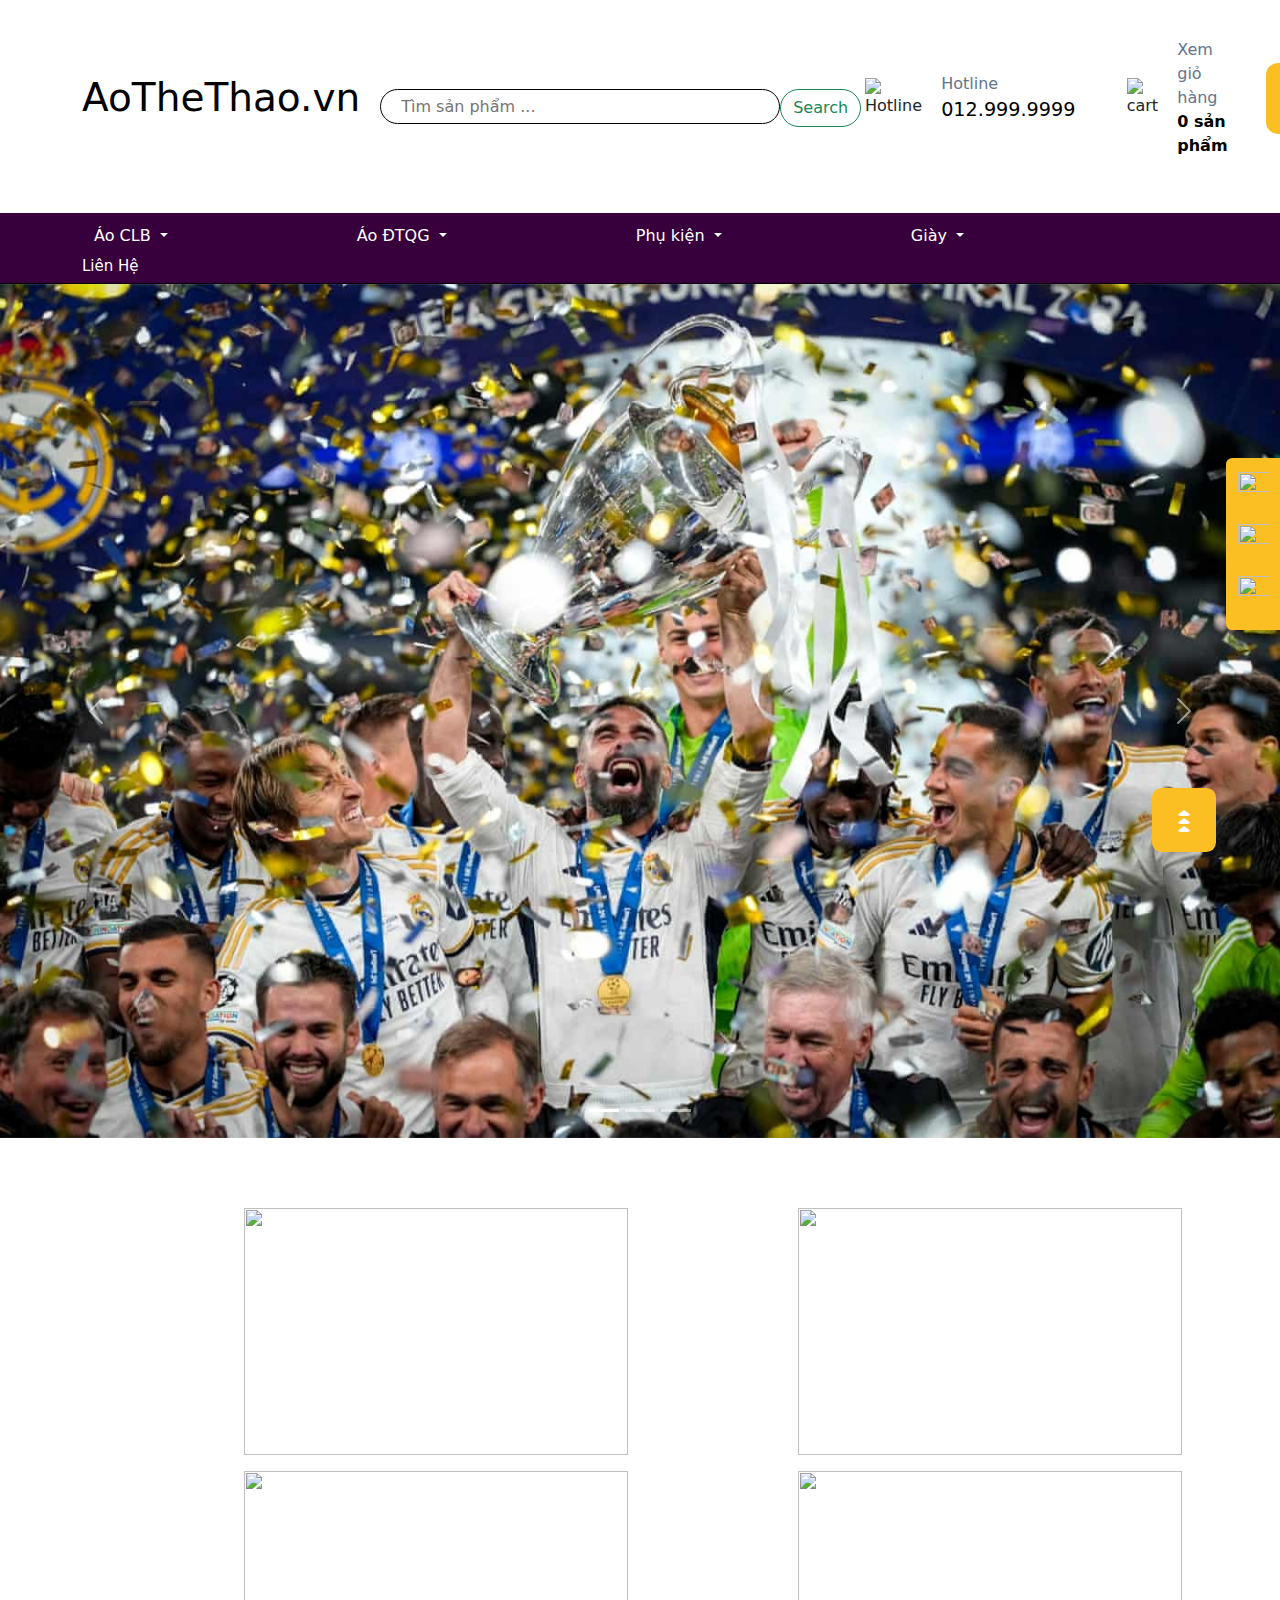
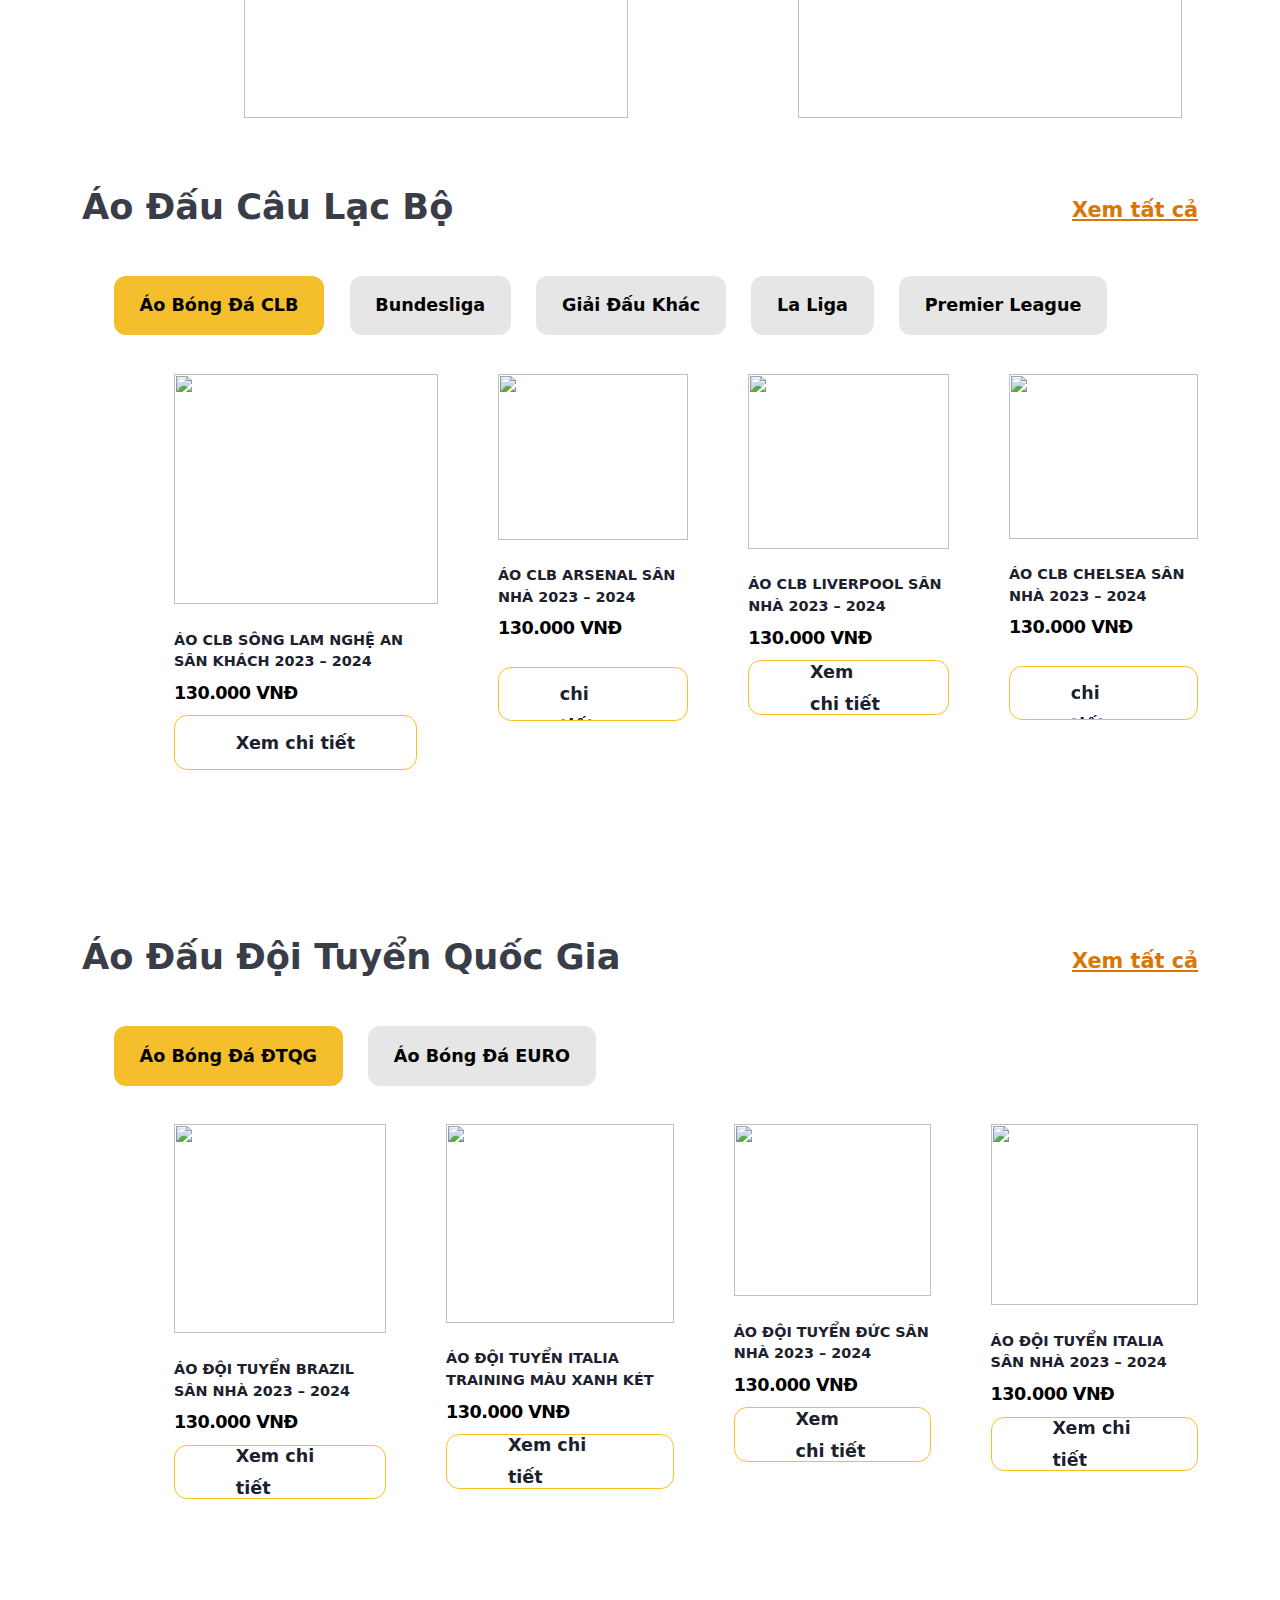
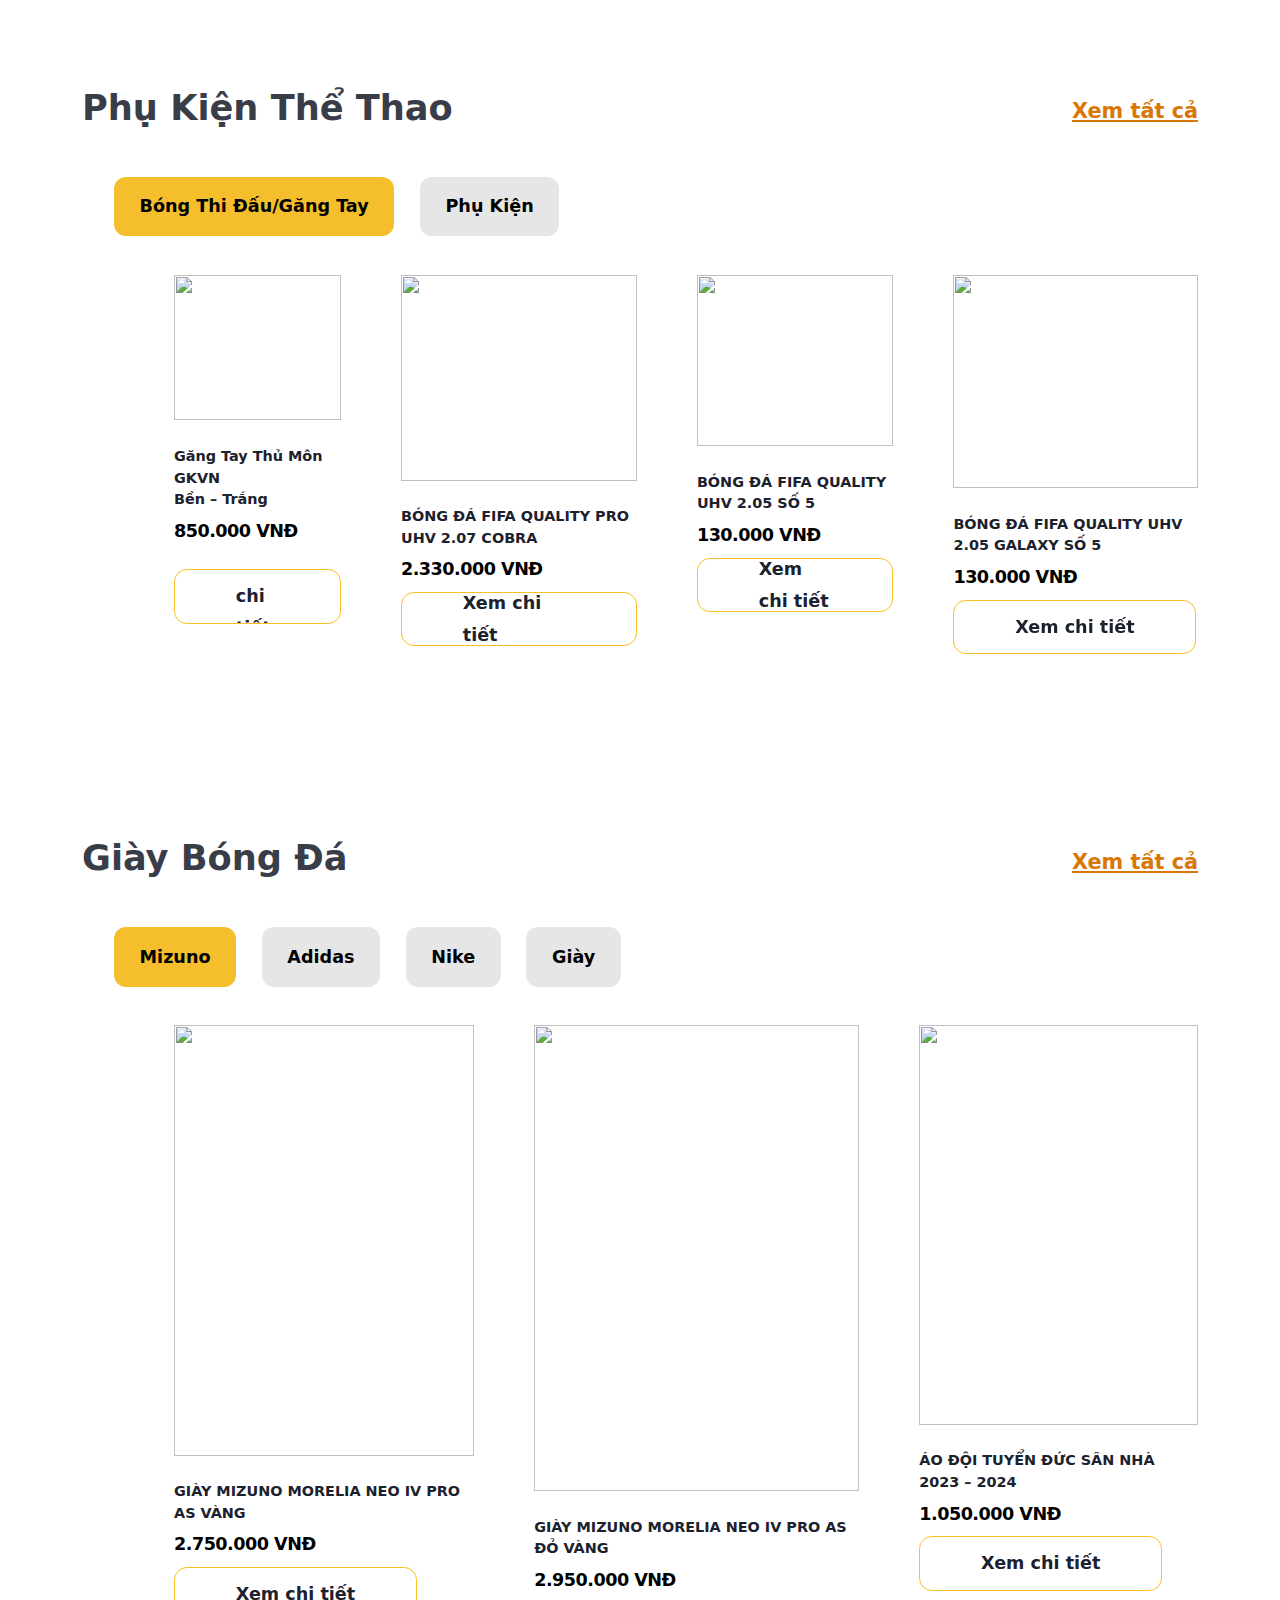
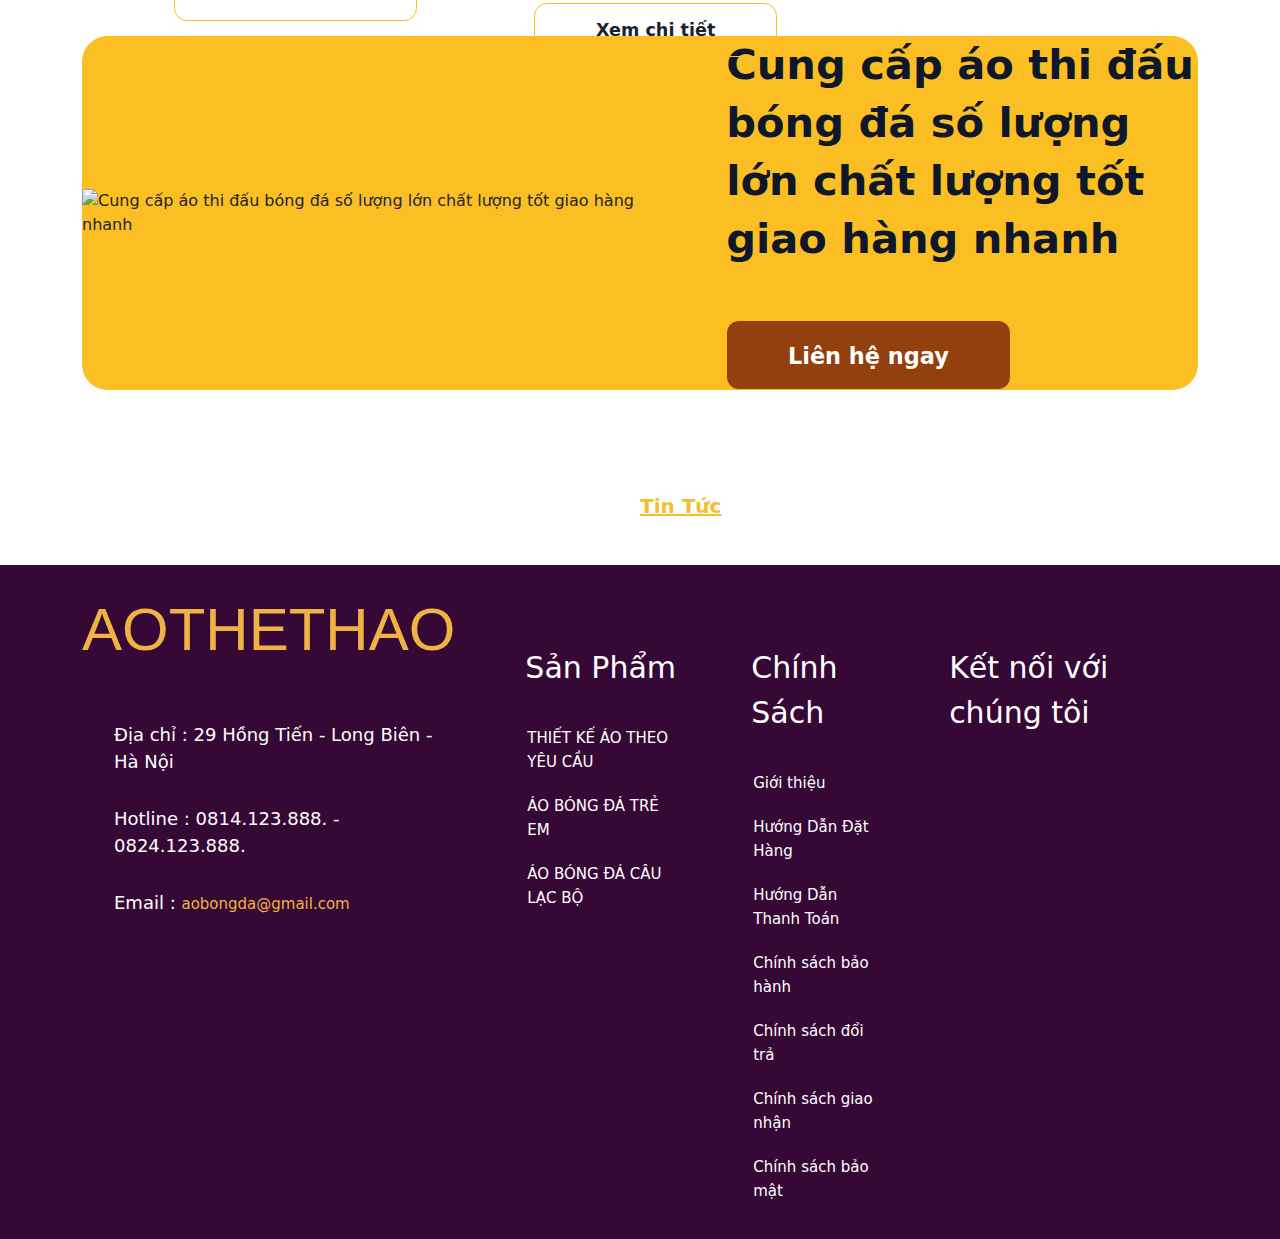
==== 2001220579-Trần Kháng Dĩ/index.html @ d162d205 "first commit hoidanit" ====
<!DOCTYPE html>
<html lang="en">

<head>

    <link rel="icon" href="imgs/LOGO-removebg-preview.png" type="images/x-icon">


    <meta charset="UTF-8">
    <meta name="viewport" content="width=device-width, initial-scale=1.0">
    <title>Web bán đồ thể thao | AoTheThao.vn</title>
    <link href="https://cdn.jsdelivr.net/npm/bootstrap@5.3.3/dist/css/bootstrap.min.css" rel="stylesheet"
        integrity="sha384-QWTKZyjpPEjISv5WaRU9OFeRpok6YctnYmDr5pNlyT2bRjXh0JMhjY6hW+ALEwIH" crossorigin="anonymous">
    <script src="https://cdn.jsdelivr.net/npm/bootstrap@5.3.3/dist/js/bootstrap.bundle.min.js"
        integrity="sha384-YvpcrYf0tY3lHB60NNkmXc5s9fDVZLESaAA55NDzOxhy9GkcIdslK1eN7N6jIeHz"
        crossorigin="anonymous"></script>

    

    <link rel="stylesheet" href="css/Nav-top.css">
    <link rel="stylesheet" href="css/Menu-main.css">
    <link rel="stylesheet" href="css/Carousel-slide.css">
    <link rel="stylesheet" href="css/intro.css">
    <link rel="stylesheet" href="css/Ao_CLB.css">
    <link rel="stylesheet" href="css/banner_Lienhe.css">
    <link rel="stylesheet" href="css/TinTuc.css">
    <link rel="stylesheet" href="css/stylesXT.css">
    <link rel="stylesheet" href="css/Footer.css">
    <link rel="stylesheet" href="css/BackToTop.css">
    <link rel="stylesheet" href="css/Contac-fixed.css">


</head>

<body>

    <!-- start Nav-top -->
    <div class="nav-outer">
        <div class="container">
            <div class="nav-top">
                <div class="nav-logo">
                    <a href="https://aobongda.vn/">
                        <p class="hide-sitename">AoTheThao.vn </p>
                    </a>
                </div>

                <div class="header-search-form">
                    <input type="text" class="search-input" placeholder="Tìm sản phẩm ...">
                    <button class="btn btn-outline-success" type="submit">Search</button>
                </div>


                <ul class="nav-custom">
                    <li>
                        <a class="custom-item" href="tel:012.999.9999" target="_blank">
                            <img loading="lazy"
                                src="https://aobongda.vn/template/dist/assets/images/common/ico_call.svg" alt="Hotline"
                                title="Hotline">
                            <div class="custom-content">
                                <span>Hotline</span>
                                <span>012.999.9999</span>
                            </div>
                        </a>
                    </li>
                    <li>
                        <a class="custom-item custom-cart" title="Giỏ hàng" href="https://aobongda.vn/cart/"
                            target="_self">
                            <img loading="lazy" src="https://aobongda.vn/template/dist/assets/images/common/ico_bag.svg"
                                alt="cart" title="cart">
                            <div class="custom-content">
                                <span>Xem giỏ hàng</span>
                                <div id="mona-cart-qty">
                                    <span id="number-cart-pc">0</span>
                                    sản phẩm
                                </div>
                            </div>
                            <span id="number-cart" class="cart-num">0</span>
                        </a>
                    </li>
                    <li>
                        <a class="custom-item custom-login" href="Form_DangNhap.html" rel="modal:open">
                            <img loading="lazy"
                                src="https://aobongda.vn/template/dist/assets/images/common/ico_user.svg" alt=""
                                title="">
                            <span>Đăng nhập</span>
                        </a>
                    </li>
                </ul>
            </div>
        </div>
    </div>
    <!-- end Nav-top -->



    <!-- start Menu-main -->
    <nav class="nav">
        <div class="container">
            <div class="btn-group">
                <button class="btn btn-secondary dropdown-toggle" type="button" data-bs-toggle="dropdown"
                    data-bs-auto-close="true" aria-expanded="false" style="background-color: #37003c;border: 0;">
                    Áo CLB
                </button>
                <ul class="dropdown-menu">
                    <li><a class="dropdown-item" href="https://aobongda.vn/premier-league/" >Premier League</a></li>
                    <li><a class="dropdown-item" href="https://aobongda.vn/bundesliga/" >Bundesliga</a></li>
                    <li><a class="dropdown-item" href="https://aobongda.vn/la-liga/" >La Liga</a></li>
                    <li><a class="dropdown-item" href="https://aobongda.vn/serie-a/" >Serie A</a></li>
                </ul>
            </div>
            <div class="btn-group">
                <button class="btn btn-secondary dropdown-toggle" type="button" data-bs-toggle="dropdown"data-bs-auto-close="true" aria-expanded="false" style="background-color: #37003c;border: 0;">
                    Áo ĐTQG
                </button>
                <ul class="dropdown-menu">
                    <li><a class="dropdown-item" href="https://aobongda.vn/ao-bong-da-doi-tuyen-quoc-gia/" >Áo Đội Tuyển</a></li>
                    <li><a class="dropdown-item" href="https://aobongda.vn/ao-bong-da-euro/" >Áo Euro</a></li>
                </ul>
            </div>
            <div class="btn-group">
                <button class="btn btn-secondary dropdown-toggle" type="button" data-bs-toggle="dropdown"
                    data-bs-auto-close="true" aria-expanded="false" style="background-color: #37003c;border: 0;">
                    Phụ kiện
                </button>
                <ul class="dropdown-menu">
                    <li><a class="dropdown-item" href="https://aobongda.vn/bang-cuon/" >Băng Cuốn</a></li>
                    <li><a class="dropdown-item" href="https://aobongda.vn/balo-tui/" >Balo / Túi</a></li>
                    <li><a class="dropdown-item" href="https://aobongda.vn/bong-thi-dau/" >Bóng Thi Đấu</a></li>
                    <li><a class="dropdown-item" href="https://aobongda.vn/phu-kien-the-thao/" >Phụ Kiện Thể Thao</a></li>
                </ul>
            </div>
            <div class="btn-group">
                <button class="btn btn-secondary dropdown-toggle" type="button" data-bs-toggle="dropdown"
                    data-bs-auto-close="true" aria-expanded="false" style="background-color: #37003c;border: 0;">
                    Giày
                </button>
                <ul class="dropdown-menu">
                    <li><a class="dropdown-item" href="https://aobongda.vn/adidas/" >Adidas</a></li>
                    <li><a class="dropdown-item" href="https://aobongda.vn/nike/" >Nike</a></li>
                    <li><a class="dropdown-item" href="https://aobongda.vn/mizuno/" >Mizuno</a></li>
                    <li><a class="dropdown-item" href="https://aobongda.vn/giay-bong-da/" >Giày Bóng Đá</a></li>
                </ul>
            </div>
            <div class="btn-group">
                <a class="menu-link" href="https://aobongda.vn/lien-he/" >Liên Hệ</a>
            </div>
        </div>
    </nav>
    <!-- end Menu-main -->


    <!-- start Carousel slide -->
    <div class="Carousel-slide">
        <div id="carouselExampleIndicators" class="carousel slide" data-bs-ride="carousel">
            <div class="carousel-indicators">
                <button type="button" data-bs-target="#carouselExampleIndicators" data-bs-slide-to="0" class="active"
                    aria-current="true" aria-label="Slide 1"></button>
                <button type="button" data-bs-target="#carouselExampleIndicators" data-bs-slide-to="1"
                    aria-label="Slide 2"></button>
                <button type="button" data-bs-target="#carouselExampleIndicators" data-bs-slide-to="2"
                    aria-label="Slide 3"></button>
            </div>
            <div class="carousel-inner">
                <div class="carousel-item active">
                    <img src="imgs/A1.png" class="d-block w-100" alt="...">
                </div>
                <div class="carousel-item">
                    <img src="imgs/A2.jpg" class="d-block w-100" alt="...">
                </div>
                <div class="carousel-item">
                    <img src="imgs/A3.jpg" class="d-block w-100" alt="...">
                </div>
            </div>
            <button class="carousel-control-prev" type="button" data-bs-target="#carouselExampleIndicators"
                data-bs-slide="prev">
                <span class="carousel-control-prev-icon" aria-hidden="true"></span>
                <span class="visually-hidden">Previous</span>
            </button>
            <button class="carousel-control-next" type="button" data-bs-target="#carouselExampleIndicators"
                data-bs-slide="next">
                <span class="carousel-control-next-icon" aria-hidden="true"></span>
                <span class="visually-hidden">Next</span>
            </button>
        </div>
    </div>
    <!-- end Carousel slide -->


    <!-- start Danh_muc_san_pham -->
    <section class="intro">
        <div class="container">
            <div class="slide-wrap">
                <div class="swiper js-product-intro">
                    <ul class="product-list swiper-wrapper">
                        <li class="product-item swiper-slide" style="height: 247px;">
                            <a class="product-img" href="https://aobongda.vn/ao-bong-da-doi-tuyen-quoc-gia/" target="_self">
                                <img width="384" height="247" src="https://aobongda.vn/wp-content/uploads/2024/01/Rectangle-2784.jpg" >                                                
                                <div class="textCTA"><h3 class="title23">Áo Đội Tuyển</h3></div>
                            </a>
                        </li>
                        <li class="product-item swiper-slide" style="height: 247px;">
                            <a class="product-img" href="https://aobongda.vn/quan-ao-bong-da-clb/" target="_self">
                                <img width="384" height="247" src="https://aobongda.vn/wp-content/uploads/2024/01/Rectangle-2781.jpg" >                                                
                                <div class="textCTA"><h3 class="title23">Áo Câu Lạc Bộ</h3></div>
                            </a>
                        </li>
                    </ul>
                    <ul class="product-list swiper-wrapper">
                        <li class="product-item swiper-slide" style="height: 247px;">
                            <a class="product-img" href="https://aobongda.vn/san-pham-khac/" target="_self">
                                <img width="384" height="247" src="https://aobongda.vn/wp-content/uploads/2024/01/Rectangle-278xx.jpg" >                                                
                                <div class="textCTA"><h3 class="title23">Sản Phẩm Khác</h3></div>
                            </a>
                        </li>
                        <li class="product-item swiper-slide" style="height: 247px;">
                            <a class="product-img" href="https://aobongda.vn/quan-ao-bong-da-khong-logo/" target="_self">
                                <img width="384" height="247" src="https://aobongda.vn/wp-content/uploads/2024/01/Rectangle-27814.jpg">                                                
                                <div class="textCTA"><h3 class="title23">Áo Không logo</h3></div>
                            </a>
                        </li>
                    </ul>
                </div>
            </div>
        </div>
    </section>
    
    <!-- end Danh_muc_san_pham -->



    <!-- start Ao_CLB -->
    <div class="AOCLB">
        <div class="container">
            <div class="AO_CLB">
                <div class="product-AOCLB">
                    <h2 class="title">Áo Đấu Câu Lạc Bộ</h2>
                    <a class="view-more " href="https://aobongda.vn/quan-ao-bong-da-clb/">Xem tất cả</a>
                </div>
            </div>

            <div class="js-tab">
                <ul class="product-tab">
                    <li class="js-tab-btn product-tab-item "> <a href="https://aobongda.vn/quan-ao-bong-da-clb/">Áo Bóng Đá CLB</a></li>
                    <li class="js-tab-btn product-tab-item "> <a href="https://aobongda.vn/bundesliga/">Bundesliga</a></li>
                    <li class="js-tab-btn product-tab-item "> <a href="https://aobongda.vn/giai-dau-khac/">Giải Đấu Khác</a></li>
                    <li class="js-tab-btn product-tab-item "> <a href="https://aobongda.vn/la-liga/">La Liga</a> </li>
                    <li class="js-tab-btn product-tab-item "> <a href="https://aobongda.vn/premier-league/">Premier League</a> </li>
                </ul>
            </div>

           
            <div class="js-product product-slide">
                <ul class="product-list">
                    <li class="swiper-slide product-item swiper-slide-active" role="group" aria-label="1 / 6"style="height: 394.475px;">
                            <div class="product-inner">
                                <a class="product-img"href="https://aobongda.vn/san-pham/ao-clb-song-lam-nghe-an-san-khach-2023-2024/" title="ÁO CLB SÔNG LAM NGHỆ AN SÂN KHÁCH 2023 – 2024" target="_self">
                                    <img width="493" height="430"src="https://aobongda.vn/wp-content/uploads/2024/05/886edfe1cf6a3a6c4958c126f6486ace86af0d0b-493x430.png">
                                    
                                </a>
                                <div class="product-content">
                                    <h3 class="product-title"><a href="https://aobongda.vn/san-pham/ao-clb-song-lam-nghe-an-san-khach-2023-2024/"title="ÁO CLB SÔNG LAM NGHỆ AN SÂN KHÁCH 2023 – 2024">ÁO CLB SÔNG LAM NGHỆ AN SÂN KHÁCH 2023 – 2024</a></h3>
                                    <div class="mona-default-price-content monaProductPrice">
                                        <div class="para-price variable">
                                            <div class="product-price pro-price-number price priceString">
                                                <span class="woocommerce-Price-amount amount"><bdi>130.000&nbsp;<span class="woocommerce-Price-currencySymbol">VNĐ</span></bdi></span>
                                            </div>
                                        </div>
                                    </div>
                                    <a class="btnXemChiTiet"
                                        href="https://aobongda.vn/san-pham/ao-clb-song-lam-nghe-an-san-khach-2023-2024/"
                                        title="Xem chi tiết"><span>Xem chi tiết</span></a>
                                </div>
                            </div>
                    </li>
                    <li class="swiper-slide product-item swiper-slide-active" role="group" aria-label="1 / 6" style="height: 394.475px;">
                            <div class="product-inner">
                                <a class="product-img" href="https://aobongda.vn/san-pham/ao-clb-arsenal-san-nha-2023-2024/"title="ÁO CLB ARSENAL SÂN NHÀ 2023 – 2024" >
                                    <img width="493" height="430" src="https://aobongda.vn/wp-content/uploads/2024/05/ffc9da7ed5147cbe9f33121a024d2ebfde5cf838-493x430.jpg" >
                                </a>
                                <div class="product-content">
                                    <h3 class="product-title">
                                    <a href="https://aobongda.vn/san-pham/ao-clb-arsenal-san-nha-2023-2024/" title="ÁO CLB ARSENAL SÂN NHÀ 2023 – 2024">ÁO CLB ARSENAL SÂN NHÀ 2023 – 2024</a></h3>
                                    <div class="mona-default-price-content monaProductPrice">
                                        <div class="para-price variable">
                                            <div class="product-price pro-price-number price priceString">
                                                <span class="woocommerce-Price-amount amount"><bdi>130.000&nbsp;<span
                                                            class="woocommerce-Price-currencySymbol">VNĐ</span></bdi></span>
                                            </div>
                                        </div>
                                    </div>
                                    <a class="btnXemChiTiet"
                                        href="https://aobongda.vn/san-pham/ao-clb-arsenal-san-nha-2023-2024/"
                                        title="Xem chi tiết"><span>Xem chi tiết</span></a>
                                </div>
                            </div>
                    </li>
                    <li class="swiper-slide product-item swiper-slide-active" role="group" aria-label="1 / 6" style="height: 394.475px;">
                            <div class="product-inner">
                                <a class="product-img" href="https://aobongda.vn/san-pham/ao-clb-liverpool-san-nha-2023-2024/" title="ÁO CLB LIVERPOOL SÂN NHÀ 2023 – 2024">
                                    <img width="493" height="430" src="https://aobongda.vn/wp-content/uploads/2024/05/e12db590c2aaa6cbb83339fd1f8bf647a8a1ceb9-493x430.jpg">
                                </a>
                                <div class="product-content">
                                    <h3 class="product-title"><a href="https://aobongda.vn/san-pham/ao-clb-liverpool-san-nha-2023-2024/" title="ÁO CLB LIVERPOOL SÂN NHÀ 2023 – 2024">ÁO CLB LIVERPOOL SÂN NHÀ 2023 – 2024</a></h3>
                                    <div class="mona-default-price-content monaProductPrice">
                                        <div class="para-price variable">
                                            <div class="product-price pro-price-number price priceString">
                                                <span class="woocommerce-Price-amount amount"><bdi>130.000&nbsp;<span
                                                            class="woocommerce-Price-currencySymbol">VNĐ</span></bdi></span>
                                            </div>
                                        </div>
                                    </div>
                                    <a class="btnXemChiTiet"
                                        href="https://aobongda.vn/san-pham/ao-clb-liverpool-san-nha-2023-2024/"
                                        title="Xem chi tiết"><span>Xem chi tiết</span></a>
                                </div>
                            </div>
                    </li>
                    <li class="swiper-slide product-item swiper-slide-active" role="group" aria-label="1 / 6" style="height: 394.475px;">
                            <div class="product-inner">
                                <a class="product-img" href="https://aobongda.vn/san-pham/ao-clb-chelsea-san-nha-2023-2024/" title="ÁO CLB CHELSEA SÂN NHÀ 2023 – 2024">
                                    <img width="493" height="430" src="https://aobongda.vn/wp-content/uploads/2024/05/7fec999d97fce63e9963f71da5dc65e74b247a19-493x430.png">
                                </a>
                                <div class="product-content">
                                    <h3 class="product-title"><a href="https://aobongda.vn/san-pham/ao-clb-chelsea-san-nha-2023-2024/" title="ÁO CLB CHELSEA SÂN NHÀ 2023 – 2024">ÁO CLB CHELSEA SÂN NHÀ 2023 – 2024</a></h3>
                                    <div class="mona-default-price-content monaProductPrice">
                                        <div class="para-price variable">
                                            <div class="product-price pro-price-number price priceString">
                                                <span class="woocommerce-Price-amount amount"><bdi>130.000&nbsp;<span
                                                            class="woocommerce-Price-currencySymbol">VNĐ</span></bdi></span>
                                            </div>
                                        </div>
                                    </div>
                                    <a class="btnXemChiTiet"
                                        href="https://aobongda.vn/san-pham/ao-clb-chelsea-san-nha-2023-2024/"
                                        title="Xem chi tiết"><span>Xem chi tiết</span></a>
                                </div>
                            </div>
                    </li>
                </ul>
            </div>
            

        </div>
    </div>
    <!-- end Ao_CLB -->



    <!-- start Ao_DTQG -->
    <div class="AOCLB">
        <div class="container">
            <div class="AO_CLB">
                <div class="product-AOCLB">
                    <h2 class="title">Áo Đấu Đội Tuyển Quốc Gia</h2>
                    <a class="view-more " href="https://aobongda.vn/ao-bong-da-doi-tuyen-quoc-gia/">Xem tất cả</a>
                </div>
            </div>

            <div class="js-tab">
                <ul class="product-tab">
                    <li class="js-tab-btn product-tab-item "> <a
                            href="https://aobongda.vn/ao-bong-da-doi-tuyen-quoc-gia/">Áo Bóng Đá ĐTQG</a></li>
                    <li class="js-tab-btn product-tab-item "> <a href="https://aobongda.vn/ao-bong-da-euro/">Áo Bóng Đá
                            EURO</a></li>
                </ul>
            </div>

            
            <div class="js-product product-slide">
                    <ul class="product-list">
                        <li class="swiper-slide product-item swiper-slide-active" role="group" aria-label="1 / 6"style="height: 394.475px;">
                            <div class="product-inner">
                                <a class="product-img" href="https://aobongda.vn/san-pham/ao-doi-tuyen-brazil-san-nha-2023-2024/" title="ÁO ĐỘI TUYỂN BRAZIL SÂN NHÀ 2023 – 2024" >
                                    <img width="436" height="430" src="https://aobongda.vn/wp-content/uploads/2024/05/62c553f92d4f642570da25588d2456d076c172fe-430x430.jpg">
                                    
                                </a>
                                <div class="product-content">
                                    <h3 class="product-title"><a href="https://aobongda.vn/san-pham/ao-doi-tuyen-brazil-san-nha-2023-2024/" title="ÁO ĐỘI TUYỂN BRAZIL SÂN NHÀ 2023 – 2024">ÁO ĐỘI TUYỂN BRAZIL SÂN NHÀ 2023 – 2024</a></h3>
                                    <div class="mona-default-price-content monaProductPrice">
                                        <div class="para-price variable">
                                            <div class="product-price pro-price-number price priceString">
                                                <span class="woocommerce-Price-amount amount"><bdi>130.000&nbsp;<span class="woocommerce-Price-currencySymbol">VNĐ</span></bdi></span>
                                            </div>
                                        </div>
                                    </div>
                                    <a class="btnXemChiTiet" href="https://aobongda.vn/san-pham/ao-doi-tuyen-brazil-san-nha-2023-2024/" title="Xem chi tiết"><span>Xem chi tiết</span></a>
                                </div>
                            </div>
                        </li>
                        <li class="swiper-slide product-item swiper-slide-active" role="group" aria-label="1 / 6" style="height: 394.475px;">
                            <div class="product-inner">
                                <a class="product-img" href="https://aobongda.vn/san-pham/ao-doi-tuyen-italia-training-mau-xanh-ket/" title="ÁO ĐỘI TUYỂN ITALIA TRAINING MÀU XANH KÉT" >
                                    <img width="493" height="430" src="https://aobongda.vn/wp-content/uploads/2024/05/526b59eaa66d49de86249df4fb37799006f1256d-493x430.jpg" >
                                </a>
                                <div class="product-content">
                                    <h3 class="product-title">
                                    <a href="https://aobongda.vn/san-pham/ao-doi-tuyen-italia-training-mau-xanh-ket/" title="ÁO ĐỘI TUYỂN ITALIA TRAINING MÀU XANH KÉT">ÁO ĐỘI TUYỂN ITALIA TRAINING MÀU XANH KÉT</a></h3>
                                    <div class="mona-default-price-content monaProductPrice">
                                        <div class="para-price variable">
                                            <div class="product-price pro-price-number price priceString">
                                                <span class="woocommerce-Price-amount amount"><bdi>130.000&nbsp;<span
                                                            class="woocommerce-Price-currencySymbol">VNĐ</span></bdi></span>
                                            </div>
                                        </div>
                                    </div>
                                    <a class="btnXemChiTiet" href="https://aobongda.vn/san-pham/ao-doi-tuyen-italia-training-mau-xanh-ket/" title="Xem chi tiết"><span>Xem chi tiết</span></a>
                                </div>
                            </div>
                        </li>
                        <li class="swiper-slide product-item swiper-slide-active" role="group" aria-label="1 / 6" style="height: 394.475px;">
                            <div class="product-inner">
                                <a class="product-img" href="https://aobongda.vn/san-pham/ao-doi-tuyen-duc-san-nha-2023-2024/" title="ÁO ĐỘI TUYỂN ĐỨC SÂN NHÀ 2023 – 2024" >
                                    <img width="493" height="430" src="https://aobongda.vn/wp-content/uploads/2024/05/48a52f226d14892eca43c0529437c2fec3d9d741-493x430.png">
                                </a>
                                <div class="product-content">
                                    <h3 class="product-title"><a href="https://aobongda.vn/san-pham/ao-doi-tuyen-duc-san-nha-2023-2024/" title="ÁO ĐỘI TUYỂN ĐỨC SÂN NHÀ 2023 – 2024">ÁO ĐỘI TUYỂN ĐỨC SÂN NHÀ 2023 – 2024</a></h3>
                                    <div class="mona-default-price-content monaProductPrice">
                                        <div class="para-price variable">
                                            <div class="product-price pro-price-number price priceString">
                                                <span class="woocommerce-Price-amount amount"><bdi>130.000&nbsp;<span
                                                            class="woocommerce-Price-currencySymbol">VNĐ</span></bdi></span>
                                            </div>
                                        </div>
                                    </div>
                                    <a class="btnXemChiTiet"
                                        href="https://aobongda.vn/san-pham/ao-doi-tuyen-duc-san-nha-2023-2024/"
                                        title="Xem chi tiết"><span>Xem chi tiết</span></a>
                                </div>
                            </div>
                        </li>
                        <li class="swiper-slide product-item swiper-slide-active" role="group" aria-label="1 / 6" style="height: 394.475px;">
                            <div class="product-inner">
                                <a class="product-img" href="https://aobongda.vn/san-pham/ao-doi-tuyen-italia-san-nha-2023-2024/" title="ÁO ĐỘI TUYỂN ITALIA SÂN NHÀ 2023 – 2024" >
                                    <img width="493" height="430" src="https://aobongda.vn/wp-content/uploads/2024/05/bc486220f7e90f3b5e9957363a7f497e90b2b39b-493x430.jpg">
                                </a>
                                <div class="product-content">
                                    <h3 class="product-title"><a href="https://aobongda.vn/san-pham/ao-doi-tuyen-italia-san-nha-2023-2024/" title="ÁO ĐỘI TUYỂN ITALIA SÂN NHÀ 2023 – 2024">ÁO ĐỘI TUYỂN ITALIA SÂN NHÀ 2023 – 2024</a></h3>
                                    <div class="mona-default-price-content monaProductPrice">
                                        <div class="para-price variable">
                                            <div class="product-price pro-price-number price priceString">
                                                <span class="woocommerce-Price-amount amount"><bdi>130.000&nbsp;<span
                                                            class="woocommerce-Price-currencySymbol">VNĐ</span></bdi></span>
                                            </div>
                                        </div>
                                    </div>
                                    <a class="btnXemChiTiet"
                                        href="https://aobongda.vn/san-pham/ao-doi-tuyen-italia-san-nha-2023-2024/"
                                        title="Xem chi tiết"><span>Xem chi tiết</span></a>
                                </div>
                            </div>
                        </li>
                    </ul>
            </div>
            

        </div>
    </div>
    <!-- end Ao_DTQG -->



    <!-- start Phu_kien -->
    <div class="AOCLB">
        <div class="container">
            <div class="AO_CLB">
                <div class="product-AOCLB">
                    <h2 class="title">Phụ Kiện Thể Thao</h2>
                    <a class="view-more " href="https://aobongda.vn/balo-tui/">Xem tất cả</a>
                </div>
            </div>

            <div class="js-tab">
                <ul class="product-tab">
                    <li class="js-tab-btn product-tab-item "> <a href="https://aobongda.vn/bong-thi-dau/">Bóng Thi Đấu/Găng Tay</a></li>
                    <li class="js-tab-btn product-tab-item "> <a href="https://aobongda.vn/phu-kien-the-thao/">Phụ Kiện</a></li>
                </ul>
            </div>

            
            <div class="js-product product-slide">
                    <ul class="product-list">
                        <li class="swiper-slide product-item swiper-slide-active" role="group" aria-label="1 / 6"style="height: 394.475px;">
                            <div class="product-inner">
                                <a class="product-img" href="https://aobongda.vn/san-pham/gang-tay-thu-mon-gkvn-ben-trang/" title="Găng Tay Thủ Môn GKVN Bền – Trắng" >
                                    <img width="493" height="430" src="https://aobongda.vn/wp-content/uploads/2024/05/47ea85a916d107511d4ba940c5fbdfda9d2a61ea-430x430.webp" >
                                    
                                </a>
                                <div class="product-content">
                                    <h3 class="product-title"><a href="https://aobongda.vn/san-pham/gang-tay-thu-mon-gkvn-ben-trang/" title="Găng Tay Thủ Môn GKVN Bền – Trắng">Găng Tay Thủ Môn GKVN <br> Bền – Trắng</a></h3>
                                    <div class="mona-default-price-content monaProductPrice">
                                        <div class="para-price variable">
                                            <div class="product-price pro-price-number price priceString">
                                                <span class="woocommerce-Price-amount amount"><bdi>850.000&nbsp;<span class="woocommerce-Price-currencySymbol">VNĐ</span></bdi></span>
                                            </div>
                                        </div>
                                    </div>
                                    <a class="btnXemChiTiet" href="https://aobongda.vn/san-pham/gang-tay-thu-mon-gkvn-ben-trang/" title="Xem chi tiết"><span>Xem chi tiết</span></a>
                                </div>
                            </div>
                        </li>
                        <li class="swiper-slide product-item swiper-slide-active" role="group" aria-label="1 / 6" style="height: 394.475px;">
                            <div class="product-inner">
                                <a class="product-img" href="https://aobongda.vn/san-pham/bong-da-fifa-quality-pro-uhv-2-07-cobra/" title="BÓNG ĐÁ FIFA QUALITY PRO UHV 2.07 COBRA" >
                                    <img width="493" height="430" src="https://aobongda.vn/wp-content/uploads/2024/05/5fb859c23bac8d181b61cf057dc2213f89e08abc-430x430.webp" >
                                </a>
                                <div class="product-content">
                                    <h3 class="product-title">
                                    <a href="https://aobongda.vn/san-pham/bong-da-fifa-quality-pro-uhv-2-07-cobra/" title="BÓNG ĐÁ FIFA QUALITY PRO UHV 2.07 COBRA" >BÓNG ĐÁ FIFA QUALITY PRO UHV 2.07 COBRA</a></h3>
                                    <div class="mona-default-price-content monaProductPrice">
                                        <div class="para-price variable">
                                            <div class="product-price pro-price-number price priceString">
                                                <span class="woocommerce-Price-amount amount"><bdi>2.330.000&nbsp;<span
                                                            class="woocommerce-Price-currencySymbol">VNĐ</span></bdi></span>
                                            </div>
                                        </div>
                                    </div>
                                    <a class="btnXemChiTiet" href="https://aobongda.vn/san-pham/bong-da-fifa-quality-pro-uhv-2-07-cobra/" title="Xem chi tiết"><span>Xem chi tiết</span></a>
                                </div>
                            </div>
                        </li>
                        <li class="swiper-slide product-item swiper-slide-active" role="group" aria-label="1 / 6" style="height: 394.475px;">
                            <div class="product-inner">
                                <a class="product-img" href="https://aobongda.vn/san-pham/bong-da-fifa-quality-uhv-2-05-so-5/" title="BÓNG ĐÁ FIFA QUALITY UHV 2.05 SỐ 5" >
                                    <img width="493" height="430" src="https://aobongda.vn/wp-content/uploads/2024/05/d639a8abd554e893153619c477187ec3ff3e6ff7-430x430.jpg" >
                                </a>
                                <div class="product-content">
                                    <h3 class="product-title"><a href="https://aobongda.vn/san-pham/bong-da-fifa-quality-uhv-2-05-so-5/" title="BÓNG ĐÁ FIFA QUALITY UHV 2.05 SỐ 5"> BÓNG ĐÁ FIFA QUALITY UHV 2.05 SỐ 5 </a></h3>
                                    <div class="mona-default-price-content monaProductPrice">
                                        <div class="para-price variable">
                                            <div class="product-price pro-price-number price priceString">
                                                <span class="woocommerce-Price-amount amount"><bdi>130.000&nbsp;<span
                                                            class="woocommerce-Price-currencySymbol">VNĐ</span></bdi></span>
                                            </div>
                                        </div>
                                    </div>
                                    <a class="btnXemChiTiet" href="https://aobongda.vn/san-pham/bong-da-fifa-quality-uhv-2-05-so-5/" title="Xem chi tiết"><span>Xem chi tiết</span></a>
                                </div>
                            </div>
                        </li>
                        <li class="swiper-slide product-item swiper-slide-active" role="group" aria-label="1 / 6" style="height: 394.475px;">
                            <div class="product-inner">
                                <a class="product-img" href="https://aobongda.vn/san-pham/bong-da-fifa-quality-uhv-2-05-galaxy-so-5/" title="BÓNG ĐÁ FIFA QUALITY UHV 2.05 GALAXY SỐ 5" >
                                    <img width="493" height="430" src="https://aobongda.vn/wp-content/uploads/2024/05/1a090d487797b539cc29d1b183bb103b1d1a199e-430x430.webp" >
                                </a>
                                <div class="product-content">
                                    <h3 class="product-title"><a href="https://aobongda.vn/san-pham/bong-da-fifa-quality-uhv-2-05-galaxy-so-5/" title="BÓNG ĐÁ FIFA QUALITY UHV 2.05 GALAXY SỐ 5" >BÓNG ĐÁ FIFA QUALITY UHV 2.05 GALAXY SỐ 5</a></h3>
                                    <div class="mona-default-price-content monaProductPrice">
                                        <div class="para-price variable">
                                            <div class="product-price pro-price-number price priceString">
                                                <span class="woocommerce-Price-amount amount"><bdi>130.000&nbsp;<span
                                                            class="woocommerce-Price-currencySymbol">VNĐ</span></bdi></span>
                                            </div>
                                        </div>
                                    </div>
                                    <a class="btnXemChiTiet" href="https://aobongda.vn/san-pham/bong-da-fifa-quality-uhv-2-05-galaxy-so-5/" title="Xem chi tiết"><span>Xem chi tiết</span></a>
                                </div>
                            </div>
                        </li>
                    </ul>
            </div>
            

        </div>
    </div>
    <!-- end Phu_kien -->



    <!-- start Giay -->
    <div class="AOCLB">
        <div class="container">
            <div class="AO_CLB">
                <div class="product-AOCLB">
                    <h2 class="title">Giày Bóng Đá</h2>
                    <a class="view-more " href="https://aobongda.vn/giay-bong-da/" >Xem tất cả</a>
                </div>
            </div>

            <div class="js-tab">
                <ul class="product-tab">
                    <li class="js-tab-btn product-tab-item "> <a href="https://aobongda.vn/mizuno/">Mizuno</a></li>
                    <li class="js-tab-btn product-tab-item "> <a href="https://aobongda.vn/adidas/">Adidas</a></li>
                    <li class="js-tab-btn product-tab-item "> <a href="https://aobongda.vn/nike/">Nike</a></li>
                    <li class="js-tab-btn product-tab-item "> <a href="https://aobongda.vn/giay-bong-da/">Giày</a></li>
                </ul>
            </div>

            
            <div class="js-product product-slide">
                    <ul class="product-list">
                        <li class="swiper-slide product-item swiper-slide-active" role="group" aria-label="1 / 6"style="height: 394.475px;">
                            <div class="product-inner">
                                <a class="product-img" href="https://aobongda.vn/san-pham/giay-mizuno-morelia-neo-iv-pro-as-vang/" title="GIÀY MIZUNO MORELIA NEO IV PRO AS VÀNG" >
                                    <img width="300" height="430" src="https://aobongda.vn/wp-content/uploads/2024/05/68fa97847d930f8046dcbcb667306242137bc40c-430x430.webp" >
                                    
                                </a>
                                <div class="product-content">
                                    <h3 class="product-title"><a href="https://aobongda.vn/san-pham/giay-mizuno-morelia-neo-iv-pro-as-vang/" title="GIÀY MIZUNO MORELIA NEO IV PRO AS VÀNG" >GIÀY MIZUNO MORELIA NEO IV PRO AS VÀNG</a></h3>
                                    <div class="mona-default-price-content monaProductPrice">
                                        <div class="para-price variable">
                                            <div class="product-price pro-price-number price priceString">
                                                <span class="woocommerce-Price-amount amount"><bdi>2.750.000&nbsp;<span class="woocommerce-Price-currencySymbol">VNĐ</span></bdi></span>
                                            </div>
                                        </div>
                                    </div>
                                    <a class="btnXemChiTiet" href="https://aobongda.vn/san-pham/giay-mizuno-morelia-neo-iv-pro-as-vang/" title="Xem chi tiết"><span>Xem chi tiết</span></a>
                                </div>
                            </div>
                        </li>
                        <li class="swiper-slide product-item swiper-slide-active" role="group" aria-label="1 / 6" style="height: 394.475px;">
                            <div class="product-inner">
                                <a class="product-img" href="https://aobongda.vn/san-pham/giay-mizuno-morelia-neo-iv-pro-as-do-vang/" title="GIÀY MIZUNO MORELIA NEO IV PRO AS ĐỎ VÀNG" >
                                    <img width="300" height="430" src="https://aobongda.vn/wp-content/uploads/2024/05/74451af27f0301b010824252f0ce1bdb417a9c11-430x430.webp" >
                                </a>
                                <div class="product-content">
                                    <h3 class="product-title">
                                    <a href="https://aobongda.vn/san-pham/giay-mizuno-morelia-neo-iv-pro-as-do-vang/" title="GIÀY MIZUNO MORELIA NEO IV PRO AS ĐỎ VÀNG" >GIÀY MIZUNO MORELIA NEO IV PRO AS ĐỎ VÀNG</a></h3>
                                    <div class="mona-default-price-content monaProductPrice">
                                        <div class="para-price variable">
                                            <div class="product-price pro-price-number price priceString">
                                                <span class="woocommerce-Price-amount amount"><bdi>2.950.000&nbsp;<span
                                                            class="woocommerce-Price-currencySymbol">VNĐ</span></bdi></span>
                                            </div>
                                        </div>
                                    </div>
                                    <a class="btnXemChiTiet" href="https://aobongda.vn/san-pham/giay-mizuno-morelia-neo-iv-pro-as-do-vang/" title="Xem chi tiết"><span>Xem chi tiết</span></a>
                                </div>
                            </div>
                        </li>
                        <li class="swiper-slide product-item swiper-slide-active" role="group" aria-label="1 / 6" style="height: 394.475px;">
                            <div class="product-inner">
                                <a class="product-img" href="https://aobongda.vn/san-pham/giay-mizuno-morelia-neo-iii-pro-as-xanh-ngoc-bac/" title="GIÀY MIZUNO MORELIA NEO III PRO AS XANH NGỌC BẠC" >
                                    <img width="300" height="430" src="https://aobongda.vn/wp-content/uploads/2024/05/067f8c783d9ac0b7d995ed6f22464f865a8f15d4-436x430.webp" >
                                </a>
                                <div class="product-content">
                                    <h3 class="product-title"><a href="https://aobongda.vn/san-pham/giay-mizuno-morelia-neo-iii-pro-as-xanh-ngoc-bac/" title="GIÀY MIZUNO MORELIA NEO III PRO AS XANH NGỌC BẠC" >ÁO ĐỘI TUYỂN ĐỨC SÂN NHÀ 2023 – 2024</a></h3>
                                    <div class="mona-default-price-content monaProductPrice">
                                        <div class="para-price variable">
                                            <div class="product-price pro-price-number price priceString">
                                                <span class="woocommerce-Price-amount amount"><bdi>1.050.000&nbsp;<span
                                                            class="woocommerce-Price-currencySymbol">VNĐ</span></bdi></span>
                                            </div>
                                        </div>
                                    </div>
                                    <a class="btnXemChiTiet" href="https://aobongda.vn/san-pham/giay-mizuno-morelia-neo-iii-pro-as-xanh-ngoc-bac/" title="Xem chi tiết"><span>Xem chi tiết</span></a>
                                </div>
                            </div>
                        </li>
                    </ul>
            </div>
            

        </div>
    </div>
    <!-- end Giay -->



    <!-- start banner_Lienhe -->
    <div class="banner_Lienhe">
        <div class="container">
                <div class="h-cont">
                    <div class="h-cont-img">
                        <img src="https://aobongda.vn/template/dist/assets/images/common/home_contact.png" alt="Cung cấp áo thi đấu bóng đá số lượng lớn chất lượng tốt giao hàng nhanh">
                    </div>
                    <div class="h-cont-content">
                        <p class="title">Cung cấp áo thi đấu bóng đá số lượng lớn chất lượng tốt giao hàng nhanh</p>
                        <div class="sadsk">
                            <a title="Liên hệ ngay" class="btn btn-sec" href="https://aobongda.vn/lien-he/" ><span>Liên hệ ngay</span></a>
                        </div>
                    </div>
                </div>
        </div>
    </div>
    <!-- end banner_Lienhe -->



    <!-- start TinTuc -->
    <div class="TinTuc">
        <div class="container">
            <!-- <div class="visible-content">
                <p>This is the visible content.</p>
            </div> -->
            <div class="hidden-content">
                <h2 style="text-align: justify;"><strong><span style="color: #282828;">Nhu cầu sử dụng áo bóng đá tại Việt Nam&nbsp;</span></strong></h2>
                <div id="attachment_3522" style="width: 710px" class="wp-caption aligncenter">
                    <img decoding="async" aria-describedby="caption-attachment-3522" class="wp-image-3522 size-full" src="https://aobongda.vn/wp-content/uploads/2024/01/nhu-cau-ve-ao-bong-da-hien-nay-1.jpg" alt="Thị trường quần áo đấu sôi nổi tại Việt Nam" width="700" height="400" >
                    <p id="caption-attachment-3522" class="wp-caption-text">Thị trường quần áo đá bóng sôi nổi tại Việt Nam</p>
                    
                </div>
                <p style="text-align: justify;">
                    <span style="color: #282828;">Đất nước Việt Nam luôn khiến bạn bè quốc tế phải kinh ngạc về tinh thần đam mê bóng đá cuồng nhiệt của người dân Việt. Từ trẻ nhỏ, thanh niên đến người già, không phân biệt giới tính đều có chung một tình yêu mãnh liệt với bộ môn thể thao này. Hơn thế nữa, ngoài những giải đấu bóng đá CLB hay thế giới thì ngày nay càng có nhiều doanh nghiệp, công ty cũng tổ chức phong trào thể thao thi đấu bóng đá nội bộ. Chính vì vậy, thị trường áo đá banh tại Việt Nam luôn vô cùng sôi nổi và chưa từng hạ nhiệt, đặc biệt là vào những mùa giải lớn World Cup, Euro hay AFC Asian Cup,… Sự đa dạng và phong phú của sản phẩm đồ bóng đá Việt Nam từ các CLB đến đội tuyển quốc gia luôn là điểm thu hút không thể phủ nhận.</span>
                </p>
                <h2 style="text-align: justify;"><strong><span style="color: #282828;">Tổng Hợp Các Công Nghệ Trên Áo Bóng Đá Được Áp Dụng&nbsp;</span></strong></h2>
                <div id="attachment_3522" style="width: 710px" class="wp-caption aligncenter">
                    <img decoding="async" aria-describedby="caption-attachment-3522" class="wp-image-3522 size-full" src="https://aobongda.vn/wp-content/uploads/2024/06/cong-nghe-tren-ao-bong-da.jpg" width="700" height="400" >
                </div>
                <p style="text-align: justify;">
                    <span style="color: #282828;">Công nghệ làm mát và tăng độ thoáng đang được coi là một trong những công nghệ quan trọng nhất trong việc phát triển các bộ trang phục thi đấu bóng đá. Trong một môn thể thao đòi hỏi sự hoạt động cường độ cao và liên tục như bóng đá, việc mặc trang phục phải mang lại cảm giác thoải mái và khô ráo dưới mọi áp lực, giúp cầu thủ tập trung tối đa vào việc thi đấu. Chính vì vậy, việc cải tiến công nghệ làm mát và tăng độ thoáng luôn được các nhà sản xuất trang phục bóng đá đặc biệt chú trọng.</span>
                    <br><span style="color: #282828;">Trong các pha tranh chấp trong bóng đá, trang phục thi đấu phải được thiết kế để đạt độ bền cao. Điều này đã thúc đẩy sự phát triển của công nghệ chống rách trong việc sử dụng các loại vải đặc biệt. So với các loại vải truyền thống, các loại vải tích hợp công nghệ chống rách thường nhẹ nhàng hơn, sợi vải linh hoạt và co giãn một cách linh hoạt, đồng thời khó bị rách hơn nhiều. Nhờ công nghệ trên áo bóng đá này mà cầu thủ có thể thoải mái hơn khi di chuyển trong áo bóng đá mà không lo lắng về nguy cơ rách hỏng, so với việc mặc các loại quần áo thông thường. </span>
                    <br><span style="color: #282828;">Trong vài năm gần đây, nhận thức về tác động tiêu cực của tia UV đã trở nên rõ ràng hơn, khiến cho cả giới thể thao nói chung và bóng đá nói riêng bắt đầu quan tâm đến khả năng chống nắng của trang phục. Đặc biệt, bóng đá là một môn thể thao ngoài trời, vì vậy các trang phục thi đấu bóng đá ngày nay thường được tích hợp công nghệ chống tia UV để giảm thiểu tiếp xúc với tác động có hại của tia UV, từ đó bảo vệ các cầu thủ khỏi các vấn đề về da như mụn, cháy nắng, và các tác động khác. </span>
                </p>
            </div>
            <button id="seeMoreBtn" class="btnXemThem">Tin Tức</button>
        </div>
    </div>
    <script src="JS/script.js"></script>
    <!-- end TinTuc -->




    <!-- start Footer -->
    <div class="Footer-main">
        <div class="container">
            <div class="ft-main-list">
                <div class="footer-list">
                    <div class="fl-logo">
                        <a href="#">
                            <p>AOTHETHAO</p>
                        </a>
                    </div>
                    <ul class="ft-menu1">
                        <li class="ft-menu-item">Địa chỉ :&nbsp;29 Hồng Tiến - Long Biên - Hà Nội</li>
                        <li class="ft-menu-item">Hotline :&nbsp;0814.123.888. - 0824.123.888.</li>
                        <li class="ft-menu-item">Email :&nbsp;<a href="mailto:aobongda@gmail.com"
                                target="_blank">aobongda@gmail.com</a></li>
                    </ul>
                </div>

                <div class="footer-list2">
                    <p>Sản Phẩm</p>
                    <ul class="ft-menu2">
                        <li class="ft-menu-item"><a class="menu-link"
                                href="https://aobongda.vn/quan-ao-bong-da-thiet-ke/">THIẾT KẾ ÁO THEO YÊU CẦU</a></li>
                        <li class="ft-menu-item"><a class="menu-link"
                                href="https://aobongda.vn/quan-ao-bong-da-tre-em/">ÁO BÓNG ĐÁ TRẺ EM</a></li>
                        <li class="ft-menu-item"><a class="menu-link" href="https://aobongda.vn/quan-ao-bong-da-clb/">ÁO
                                BÓNG ĐÁ CÂU LẠC BỘ</a></li>
                    </ul>
                </div>

                <div class="footer-list3">
                    <p>Chính Sách</p>
                    <ul class="ft-menu3">
                        <li class="ft-menu-item"><a class="menu-link"
                                href="https://aobongda.vn/quan-ao-bong-da-thiet-ke/">Giới thiệu</a></li>
                        <li class="ft-menu-item"><a class="menu-link"
                                href="https://aobongda.vn/quan-ao-bong-da-tre-em/">Hướng Dẫn Đặt Hàng</a></li>
                        <li class="ft-menu-item"><a class="menu-link"
                                href="https://aobongda.vn/quan-ao-bong-da-clb/">Hướng Dẫn Thanh Toán</a></li>
                        <li class="ft-menu-item"><a class="menu-link"
                                href="https://aobongda.vn/quan-ao-bong-da-clb/">Chính sách bảo hành</a></li>
                        <li class="ft-menu-item"><a class="menu-link"
                                href="https://aobongda.vn/quan-ao-bong-da-clb/">Chính sách đổi trả</a></li>
                        <li class="ft-menu-item"><a class="menu-link"
                                href="https://aobongda.vn/quan-ao-bong-da-clb/">Chính sách giao nhận</a></li>
                        <li class="ft-menu-item"><a class="menu-link"
                                href="https://aobongda.vn/quan-ao-bong-da-clb/">Chính sách bảo mật</a></li>
                    </ul>
                </div>


                <div class="footer-list4">
                    <p>Kết nối với chúng tôi</p>
                    <ul class="ft-menu4">
                        <li class="menu4-item"><a class="menu-link"
                                href="https://www.facebook.com/messages/t/123997270788226" target="_blank"><img
                                    width="30" height="31"
                                    src="https://aobongda.vn/wp-content/uploads/2024/01/ico_messenger.svg" alt=""
                                    loading="lazy" decoding="async"></a></li>
                        <li class="menu4-item"><a class="menu-link" href="https://www.facebook.com/aobongda.vn.shop"
                                target="_blank"><img width="23" height="24"
                                    src="https://aobongda.vn/wp-content/uploads/2024/01/ico_facebook.svg"
                                    class="attachment-full size-full wvs-archive-product-image" alt="" loading="lazy"
                                    decoding="async"></a></li>
                        <li class="menu4-item"><a class="menu-link" href="#" target="_blank"><img width="30" height="22"
                                    src="https://aobongda.vn/wp-content/uploads/2024/01/ico_youtube.svg"
                                    class="attachment-full size-full wvs-archive-product-image" alt="" loading="lazy"
                                    decoding="async"></a></li>
                        <li class="menu4-item"><a class="menu-link" href="https://zalo.me/2838991676311676214"
                                target="_blank"><img width="25" height="26"
                                    src="https://aobongda.vn/wp-content/uploads/2024/01/ico_zalo.svg"
                                    class="attachment-full size-full wvs-archive-product-image" alt="" loading="lazy"
                                    decoding="async"></a></li>
                        <li class="menu4-item"><a class="menu-link" href="#" target="_blank"><img width="24" height="34"
                                    src="https://aobongda.vn/wp-content/uploads/2024/01/ico_shopee.svg"
                                    class="attachment-full size-full wvs-archive-product-image" alt="" loading="lazy"
                                    decoding="async"></a></li>
                    </ul>
                </div>
            </div>
        </div>
    </div>

    <!-- end Footer -->


    <!-- start Backtotop -->
    <div class="backtotop js-to-top is-active">
        <a href="#">
            <div class="triangle"></div>
            <div class="triangle"></div>
            <div class="triangle"></div>
        </a>
    </div>
    <!-- end Backtotop -->



    <!-- start contact-fixed -->
    <div class="contact-fixed">
        <ul class="menu">
            <li class="menu-item">
                <a class="menu-link" href="https://www.facebook.com/messages/t/123997270788226" target="_blank">
                <img width="30" height="31" src="https://aobongda.vn/wp-content/uploads/2024/02/ico_messenger1.svg" ></a>
            </li>
            <li class="menu-item">
                <a class="menu-link" href="https://zalo.me/2838991676311676214" target="_blank">
                <img width="25" height="26" src="https://aobongda.vn/wp-content/uploads/2024/02/ico_zalo1.svg" ></a>
            </li>
            <li class="menu-item">
                <a class="menu-link" href="tel:0829939999" target="_blank">
                <img width="28" height="28" src="https://aobongda.vn/wp-content/uploads/2024/02/ico_call1.svg" ></a>
            </li>
        </ul>
    </div>
    <!-- end contact-fixed -->


</body>

</html>
---- 2001220579-Trần Kháng Dĩ/css/Nav-top.css ----
.nav-outer {
    padding: 1.6rem 0;
    height: 100%;
    opacity: 1;
    transition: 0.3s ease-in-out;
}
.nav-wrap .container {
    max-width: 134rem;
}
.nav-top {
    display: flex;
    align-items: center;
    justify-content: space-between;
}
.nav-logo{
    padding-right: 10px;
}
.nav-logo p{
    font-size: 39px;
    color: black;
}
.nav-logo p:hover{
    color: orange;
}





.search-input
{
    border-radius: 20px;
    border: 0.5px solid black;
    height: 35px;
    width: 400px;
}
.header-search-form{  
    position: relative;
    padding-left: 10px;
    padding-right: 40px;
    align-items: center;
}
.header-search-form .search-input{
    padding-left: 20px;
}
.header-search-form button{
    position: absolute;
    border-radius: 20px;
}







.nav-custom {
    display: flex;
    align-items: center;
    column-gap: 1.6rem;
}
.custom-content {
    display: flex;
    flex-wrap: wrap;
    flex-direction: column;
}
.custom-content span:nth-child(1) {
    color: #64748b;
    font-size: 1rem;
}
.custom-content span:nth-child(2) {
    color: #000;
    font-size: 1.2rem;
}
.custom-content span:nth-child(2):hover {
    color: orange;
}
.custom-item span{
    font-size: 15px;
    color: black;
}
#mona-cart-qty, #number-cart-pc {
    color: #000;
    font-size: 1rem;
    font-weight: 600;
    line-height: 150%;
}
.cart-num {
    display: none;
}

.custom-item {
    display: flex;
    align-items: center;
    column-gap: 1.2rem;
    padding: 0.8rem;
    position: relative;
}
a{
    text-decoration: none;
}
ul{
    list-style: none;
}
.nav-custom li:last-child .custom-item {
    column-gap: 0.2rem;
    background-color: #fbbf24;
    border-radius: 12px;
    padding: 0.8rem 1.4rem;
    font-size: 1.4rem;
    font-weight: 600;
}
---- 2001220579-Trần Kháng Dĩ/css/Menu-main.css ----
.nav{
    padding-top: 5px;
    padding-bottom: 5px;
    border-bottom: 1px solid black;
    align-items: center;
    justify-content: space-between;
    background: #37003c;
    position: relative;
    transition: 0.3s ease-in-out;
}
.btn-group{
    padding-right: 160px;
}
.btn-group button:hover{
    color: #f4be2c;
}
.btn-group .dropdown-menu li a{
    font-size: 20px;
}
.btn-group .dropdown-menu li a:hover{
    color: #f4be2c;
}
.btn-group a{
    font-size: 15px;
}
.menu-link0{
    padding-left: 60px;
}
.btn-group .menu-link:hover {
    color: #f4be2c;
}
---- 2001220579-Trần Kháng Dĩ/css/intro.css ----
.intro{
    padding-left: 200px;
    padding-top: 70px;
}

.intro .product-list{
    display: flex;
}
.intro .product-list li{
    padding-right: 170px;
}

.intro .product-img {
    position: relative;
    overflow: hidden;
}
.product-img img {
    transition: transform 0.3s ease;
    width: 100%;
    height: 100%;
}

.textCTA {
    position: absolute;
    bottom: 10px;
    left: 0;
    width: 100%;
    text-align: center;
    padding: 10px 0; 
    color: white;
    box-sizing: border-box;
    transition: color 0.3s ease;
}
.text-overlay:hover{
    color: orange;
}

/* Hover effect */
.product-img:hover img {
    
    transform: scale(1.1); /* Zoom in the image */
}

.product-img:hover .textCTA{
    
    color: orange; /* Change text color to orange */
}

.textCTA .title23 {
    margin: 0;
    font-size: 1.5em; 
}
---- 2001220579-Trần Kháng Dĩ/css/Ao_CLB.css ----
.AOCLB{
    padding-bottom: 100px;
}
.AO_CLB{
    padding-top: 50px;
    max-width: 134rem;
}
.product-AOCLB {
    display: flex;
    align-items: center;
    justify-content: space-between;
    margin-bottom: 2.4rem;
    gap: 1rem;
}
.title {
    color: #393d48;
    font-size: 2.2rem;
    font-weight: 700;
    line-height: 130%;
}
.view-more {
    color: #d97706;
    font-size: 1.3rem;
    font-weight: 700;
    line-height: 150%;
    text-decoration-line: underline;
    transition: 0.3s ease-in-out;
}
.view-more a{
    text-decoration: none;
}




.product-tab {
    display: flex;
    flex-wrap: wrap;
    align-items: center;
    gap: 1.6rem;
    margin-bottom: 2.4rem;
}
.product-tab-item {
    font-weight: 700;
    line-height: 120%;
    font-size: 1.1rem;
    color: #393d48;
    padding: 1.2rem 1.6rem;
    background: #e6e6e6;
    border-radius: 12px;
    display: flex;
    align-items: center;
    justify-content: center;
}
.product-tab-item a{
    color: black;
}
.js-tab ul li:first-child{
    background-color: #f4be2c;
}
.product-tab li:hover{
    background-color: #f4be2c;
}



.product-list{
    display: flex;
}
.product-inner {
    /* padding: 2rem 1.6rem; */
    padding-left: 60px;

}
.product-img {
    padding-top: 20px;
}
.product-inner .product-img img{
    transition: transform 0.5s;
}
.product-inner .product-img img:hover{
    transform: scale(1.2)
}

a {
    text-decoration: none;
    color: inherit;
}

img {
    max-width: 100%;
    height: auto;
}

.product-content {
    gap: 0.7rem;
    margin-top: 1.6rem;
}
.product-title, .product-title a {
    font-weight: 600;
    line-height: 150%;
    font-size: 0.9rem;
    color: #1c212e;
}
.product-title a:hover{
    color: #f4be2c;
}
.para-price {
    display: flex;
}
.product-list .product-price {
    font-size: 1.1rem;
}
.product-price {
    font-weight: 700;
    line-height: 140%;
    letter-spacing: -0.032rem;
    font-size: 2.4rem;
    color: #000;
    padding-bottom: 10px;
}

.btnXemChiTiet {
    font-size: 1.1rem;
    font-weight: 600;
    line-height: 2rem;
    color: #1c212e;
    height: 3.4rem;
    padding: 1.2rem 3.8rem;
    display: inline-flex;
    align-items: center;
    justify-content: center;
    border-radius: 0.8rem;
    /* position: relative;
    overflow: hidden; */
    border: 0.1rem solid #fbbf24;
    
    position: relative; /* Cần thiết để đặt phần tử giả phía trong */
    overflow: hidden; /* Để tránh phần tử giả tràn ra ngoài */
    background: none; /* Xóa bỏ màu nền ban đầu nếu có */
    transition: color 0.4s; /* Chuyển đổi màu chữ mượt mà */
    
}

.btnXemChiTiet::before {
    content: "";
    position: absolute;
    top: 0;
    left: -100%; /* Bắt đầu từ bên ngoài phía trái */
    width: 100%;
    height: 100%;
    background: #fbbf24; /* Màu nền cam */
    transition: left 0.3s; 
    
}

.btnXemChiTiet:hover::before {
    left: 0; /* Di chuyển vào từ trái sang phải */
}

.btnXemChiTiet:hover {
    color: #ffffff; /* Thay đổi màu chữ khi hover */
}

.btnXemChiTiet > * {
    position: relative; /* Đảm bảo nội dung phía trên nền chạy */
    z-index: 1; /* Đặt nội dung phía trên phần tử giả */
}
---- 2001220579-Trần Kháng Dĩ/css/banner_Lienhe.css ----
.banner_Lienhe{
    padding-bottom: 100px;
    padding-top: 100px;
}

.h-cont {
    border-radius: 1.6rem;
    background: #fbbf24;
    overflow: hidden;
    display: flex;
    align-items: center;
}



.h-cont-img img {
    object-fit: cover;
}

.h-cont-content {
    padding-left: 4rem;
    width: 50%;
}
.h-cont-content .title {
    font-size: 2.6rem;
    font-weight: 700;
    line-height: 140%;
    color: #0f172a;
    margin-bottom: 3.2rem;
}

.h-cont-content .btn-sec {
    background: #92400e;
    color: #fff;
}
.btn-sec {
    background-color: #fbbf24;
    border: 0;
}

.sadsk .btn {
    font-size: 1.4rem;
    font-weight: 600;
    line-height: 2rem;
    color: white;
    height: 4.4rem;
    padding: 1.2rem 3.8rem;
    border-radius: 0.8rem;
    border: 0.1rem solid #fbbf24;

    position: relative; /* Cần thiết để đặt phần tử giả phía trong */
    overflow: hidden; /* Để tránh phần tử giả tràn ra ngoài */
    transition: color 0.4s; /* Chuyển đổi màu chữ mượt mà */
}

.sadsk .btn::before {
    content: "";
    position: absolute;
    top: 0;
    left: -100%; /* Bắt đầu từ bên ngoài phía trái */
    width: 100%;
    height: 100%;
    background: rgb(57, 4, 57); /* Màu nền cam */
    transition: left 0.3s; 
    
}

.sadsk .btn:hover::before {
    left: 0; /* Di chuyển vào từ trái sang phải */
}

.sadsk .btn:hover {
    color: #ffffff; /* Thay đổi màu chữ khi hover */
}

.sadsk .btn > * {
    position: relative; /* Đảm bảo nội dung phía trên nền chạy */
    z-index: 1; /* Đặt nội dung phía trên phần tử giả */
}
---- 2001220579-Trần Kháng Dĩ/css/TinTuc.css ----
.TinTuc {
    padding-bottom: 20px;
}
.hidden-content h2 {
    font-size: 30px;
    margin: 10px 0;
}
.hidden-content strong {
    font-weight: bold;
}



.aligncenter, div.aligncenter {
    margin: 5px auto;
}
.wp-caption {
    background: #fff;
    border: 0px solid #f0f0f0;
    max-width: 96%;
    padding: 5px 3px 10px;
    text-align: center;
}

element.style {
    text-align: justify;
}
.mona-content p {
    margin: 10px 0;
}
---- 2001220579-Trần Kháng Dĩ/css/stylesXT.css ----
.btnXemThem {
    padding-bottom: 50px;
    text-decoration: underline;
    font: inherit;
    font-size: 20px;
    font-weight: 700;
    color: #f4be2c;
    height: 3.4rem;
    /* display: inline-flex;
    align-items: center;
    justify-content: center; */
    border: none;
    padding-left: 50%;
    background: none;
    transition: 0.5s ease;
}

.btnXemThem:hover {
    color: black;
    opacity: 0.8;
}

.hidden-content {
    display: none;
    transition: all 0.4s ease;
}
---- 2001220579-Trần Kháng Dĩ/css/Footer.css ----
.Footer-main{
    padding-bottom: 20px;
    padding-top: 20px;
    background-color: rgb(54, 8, 54);
}
.ft-main-list{
    display: flex;
}
.ft-main-list li a{
    font-size: 15px;
}
.ft-main-list li a:hover{
    color: #efb344;
}

.ft-main-list ul li{
    text-decoration: none;
    list-style-type: none;
}
.fl-logo a{
    font-size: 60px;
    font-family: 'Franklin Gothic Medium', 'Arial Narrow', Arial, sans-serif;
    color: #efb344;
}
.ft-menu1 a{
    color: #efb344;
}
.ft-menu1 li{
    color: white;
    padding-top: 30px;
    font-size: 18px;
}
.footer-list{
    padding-right: 20px;
}

.footer-list2{
    padding-left: 20px;
    padding-right: 20px;
}
.footer-list2 p{
    color: white;
    padding-left: 30px;
    padding-top: 60px;
    font-size: 30px;
}
.ft-menu2 li{
    color: white;
    padding-top: 20px;
}
.ft-menu2 li:hover{
    text-decoration: underline;
    color: #efb344;
}





.footer-list3{
    padding-left: 20px;
    padding-right: 20px;
}
.footer-list3 p{
    color: white;
    padding-left: 30px;
    padding-top: 60px;
    font-size: 30px;
}
.ft-menu3 li{
    color: white;
    padding-top: 20px;
}
.ft-menu3 li:hover{
    text-decoration: underline;
    color: #efb344;
}



.footer-list4{
    padding-left: 20px;
    padding-right: 20px;
}
.footer-list4 p{
    color: white;
    padding-left: 30px;
    padding-top: 60px;
    font-size: 30px;
}
.ft-menu4{
    display: flex;
}
.menu4-item{
    padding-right: 10px;
}
---- 2001220579-Trần Kháng Dĩ/css/BackToTop.css ----
.backtotop.is-active {
    visibility: visible;
    opacity: 3;
}
.backtotop {
    width: 4rem;
    height: 4rem;
    border-radius: 0.6rem;
    background-color: #fbbf24;
    box-shadow: rgba(149, 157, 165, 0.2) 0px 8px 24px;
    position: fixed;
    bottom: 3rem;
    right: 4rem;
    transition: 0.5s linear;
    visibility: hidden;
    display: flex;
    justify-content: space-evenly;
    align-items: center;
}




.backtotop .triangle:nth-child(1) {
    animation: BTT 1.5s linear 0.6s infinite;
}
.backtotop .triangle:nth-child(2) {
    animation: BTT 1.5s linear 0.3s infinite;
}
.backtotop .triangle:nth-child(3) {
    animation: BTT 1.5s linear 0.0s infinite;
}
.backtotop .triangle {
    display: block;
    width: 0;
    height: 0;
    z-index: 2;
    border: 8px solid transparent;
    border-bottom: 6px solid #fff;
    margin-top: -6px;
    border-radius: 5px;
}
---- 2001220579-Trần Kháng Dĩ/css/Contac-fixed.css ----
.contact-fixed {
    position: fixed;
    bottom: 30%;
    z-index: 19;
    background: #fbbf24;
    right: 0;
    border-radius: 0.4rem 0 0 0.4rem;
}
.contact-fixed .menu {
    flex-direction: column;
    padding-left: 12px;
}
.menu {
    display: flex;
    align-items: center;
}
.contact-fixed .menu-link {
    padding: 0.5rem 0;
    padding-right: 10px;
    display: flex;
    align-items: center;
}
.menu-link, .menu-title {
    color: #fff;
    font-size: 1.5rem;
    font-weight: 500;
    transition: 0.3s ease-in-out;
}
.contact-fixed .menu-link img {
    transition: 0.3s ease-in-out;
}
.contact-fixed img {
    width: 2rem;
}
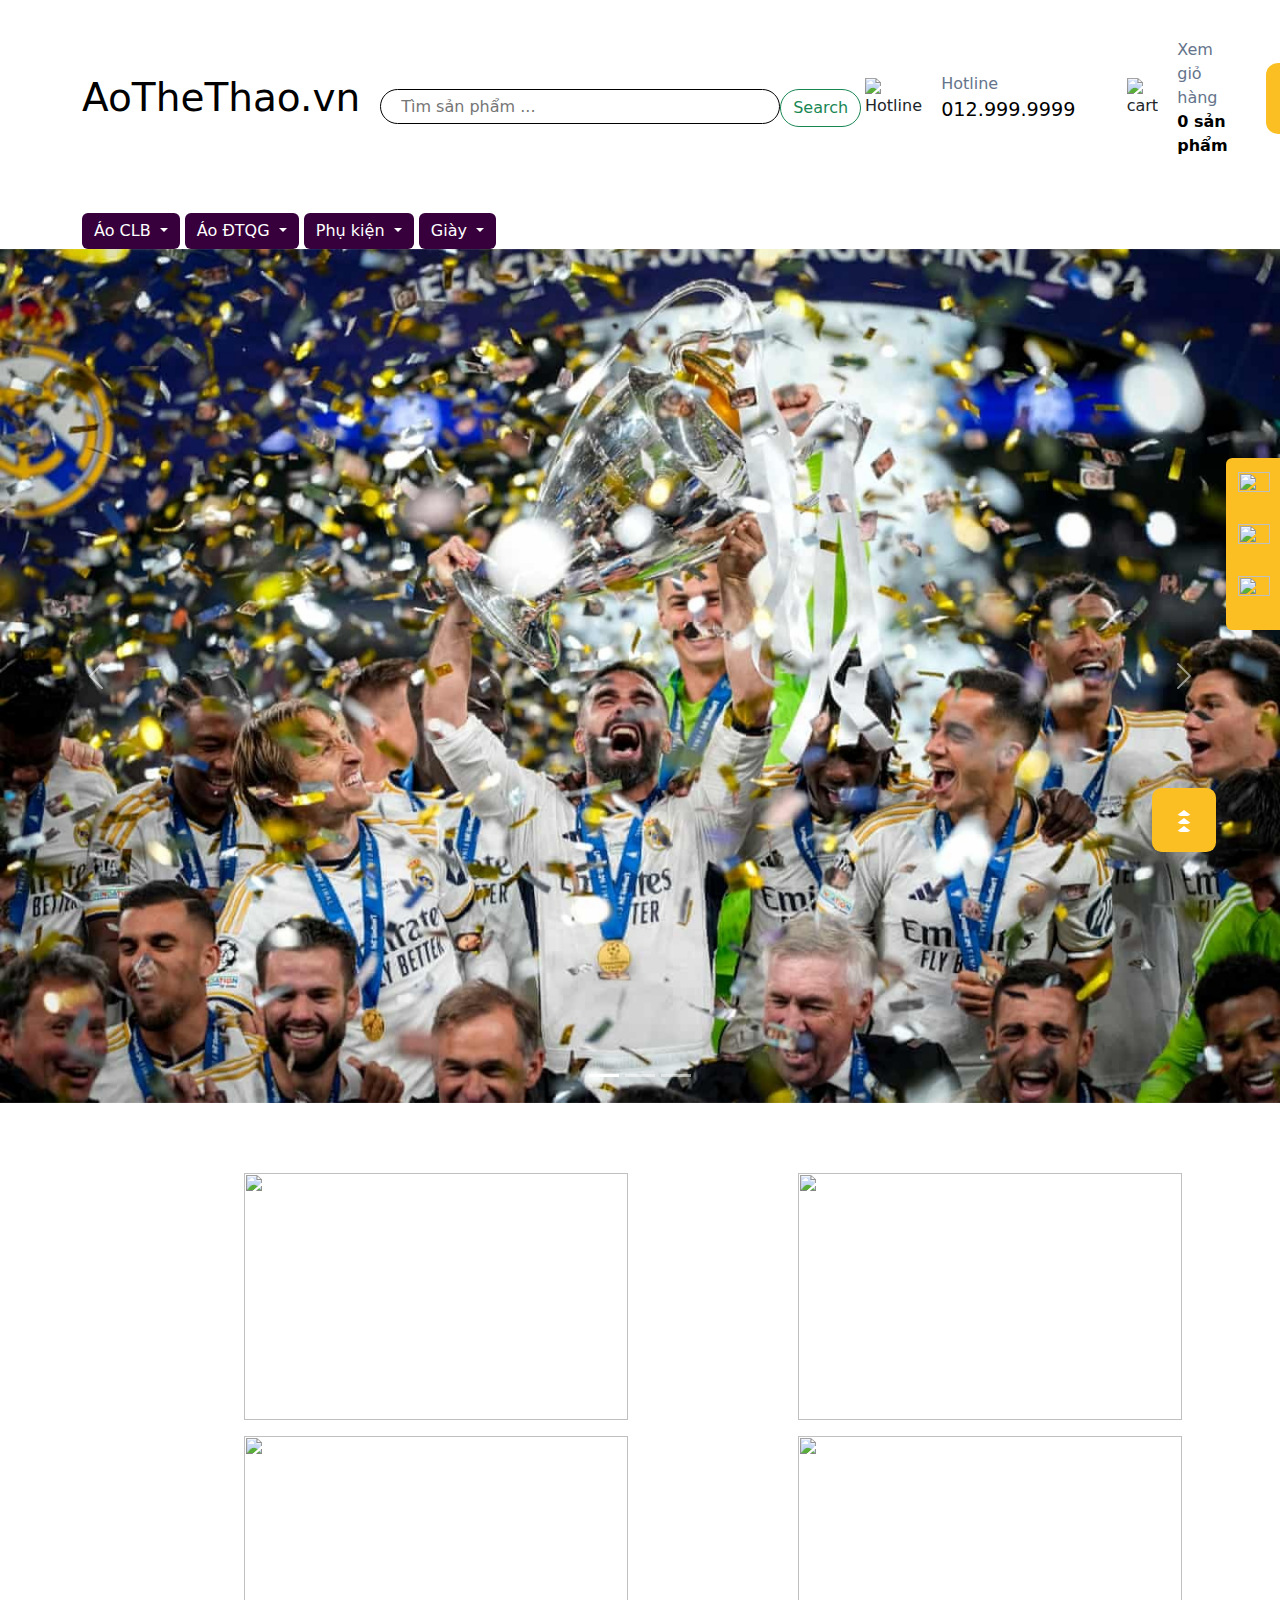
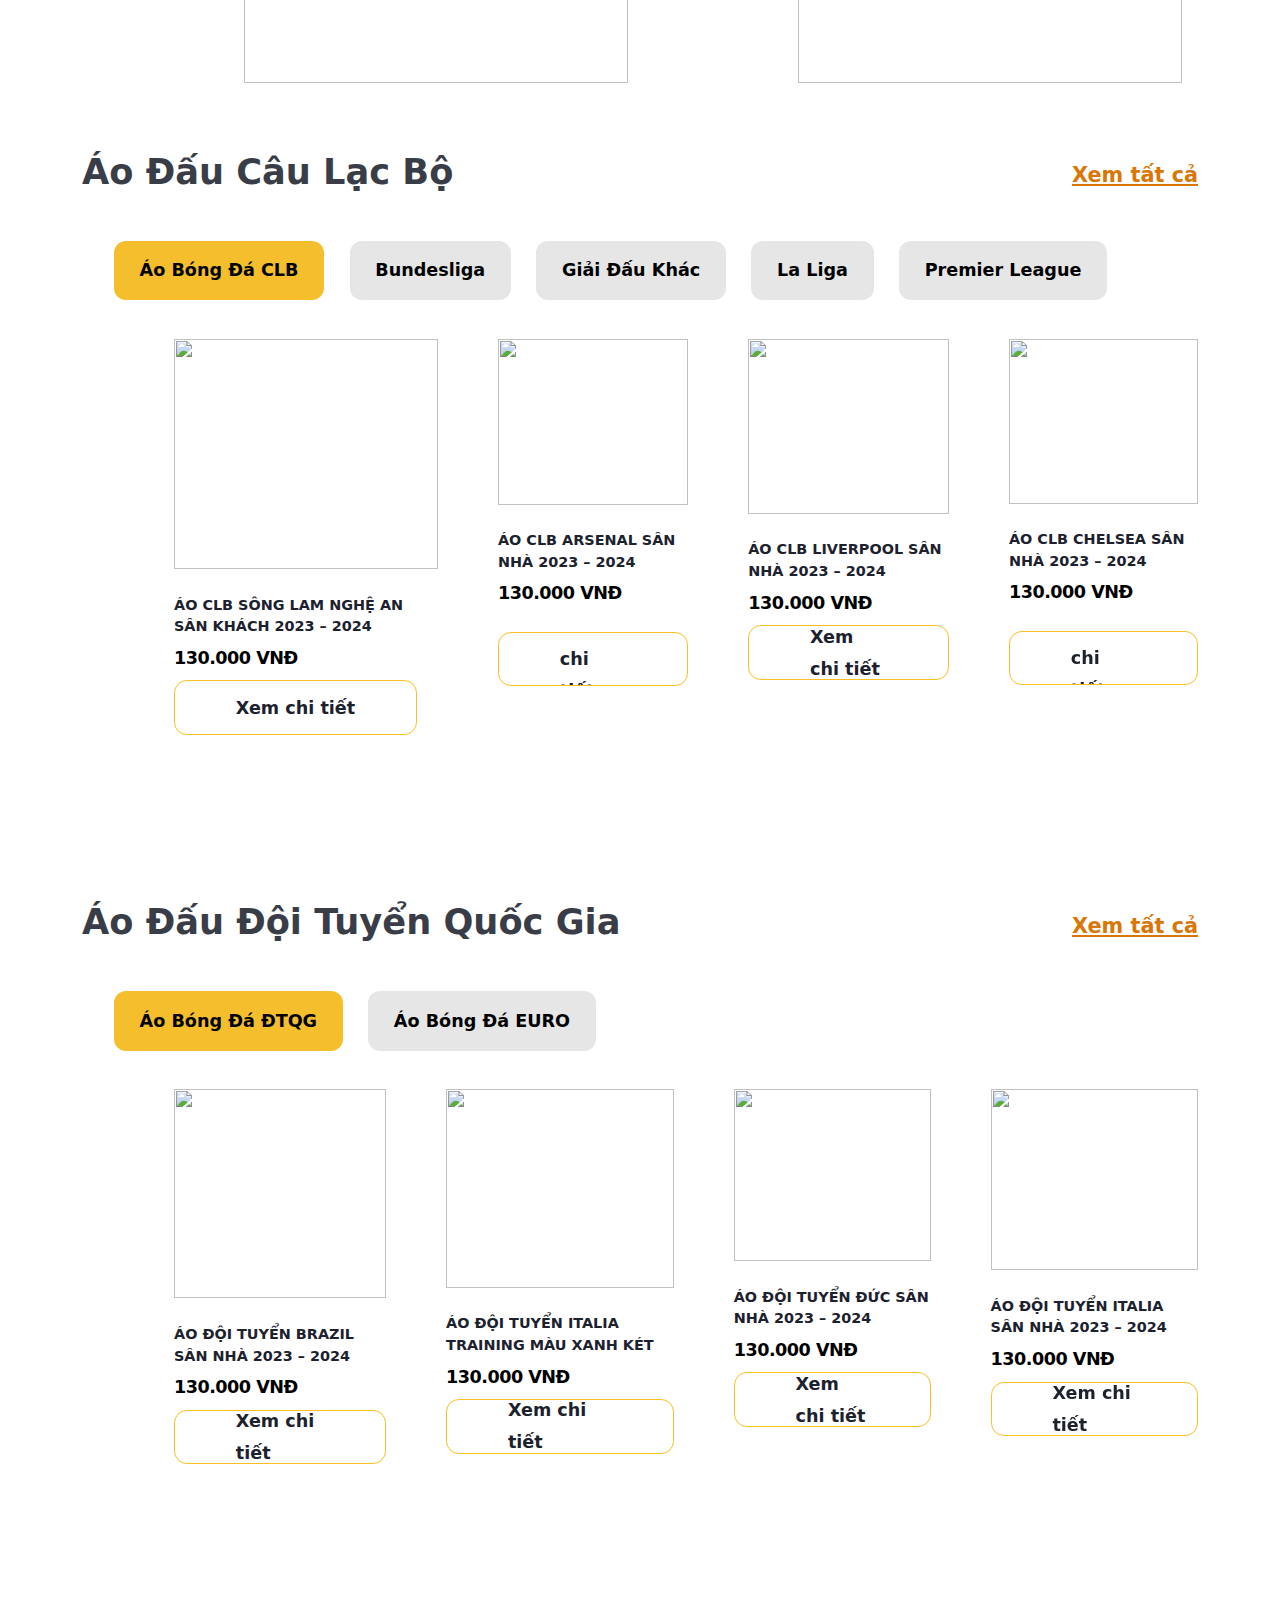
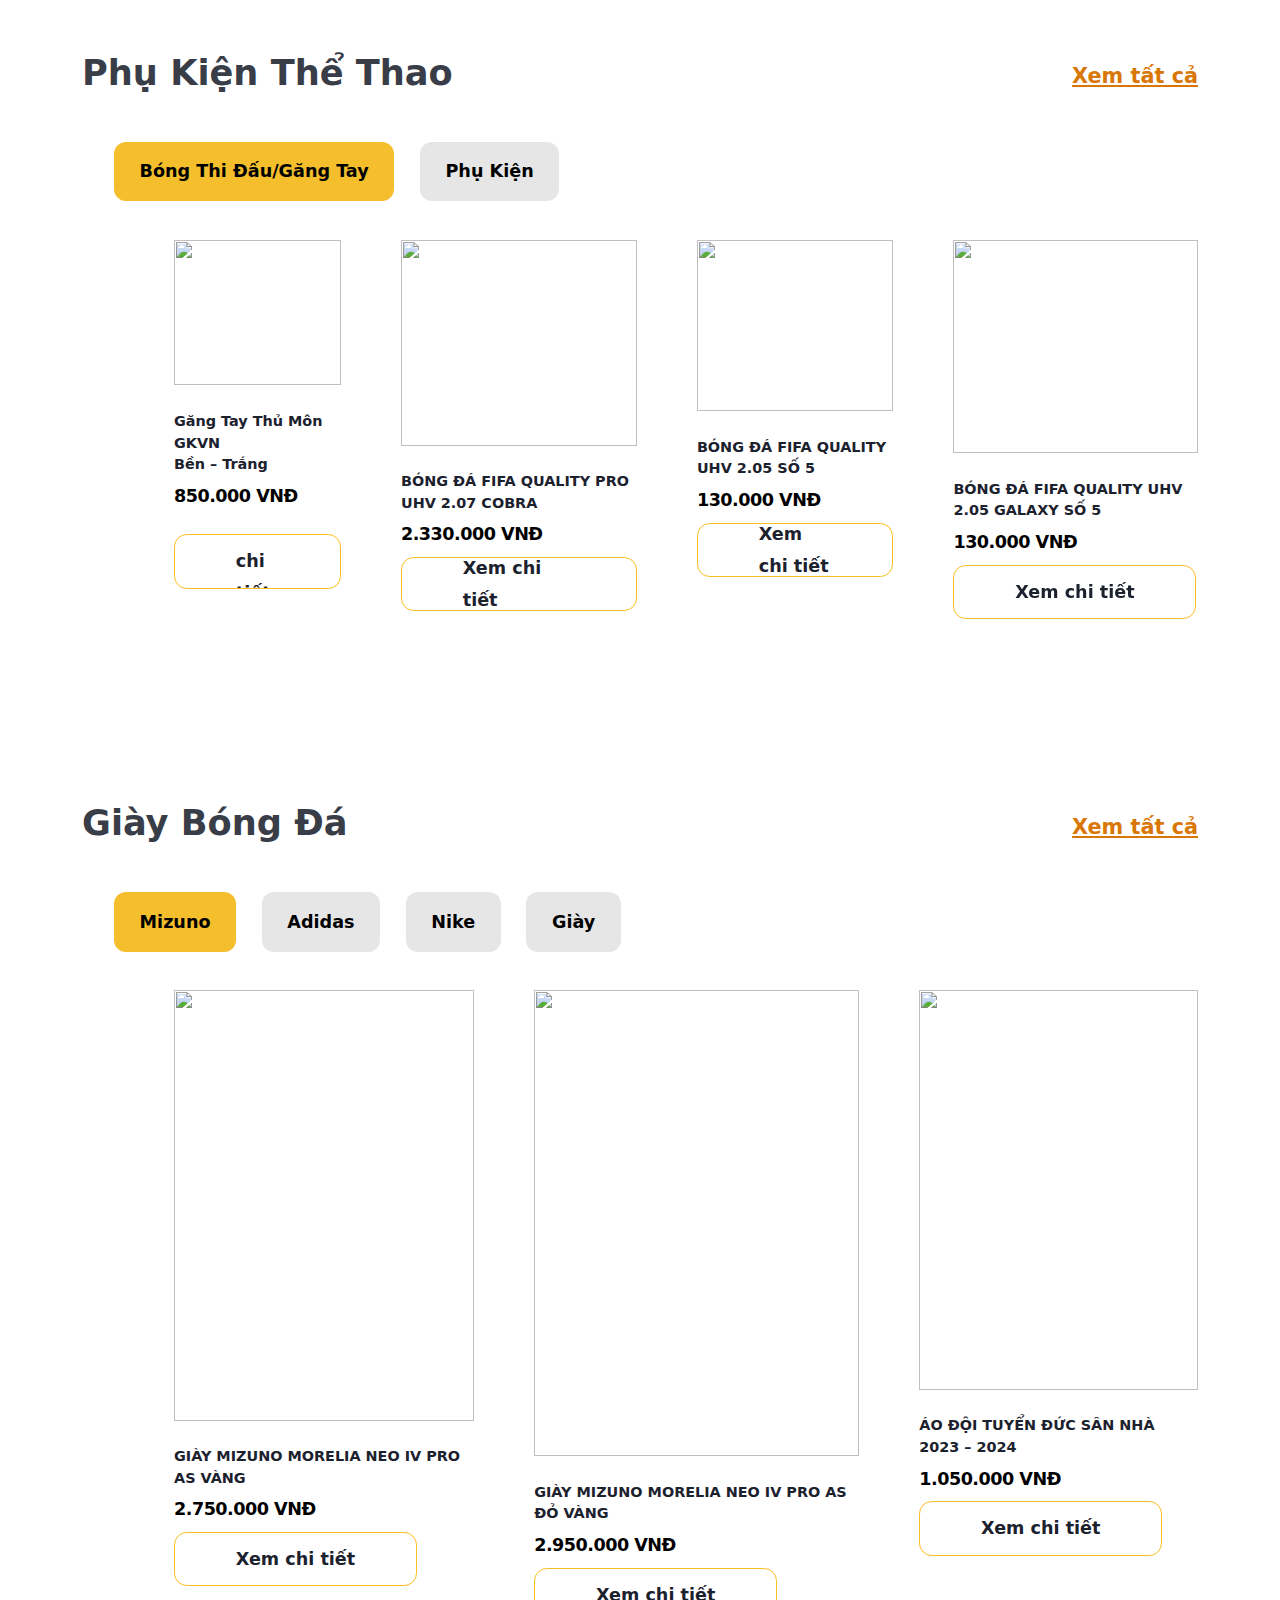
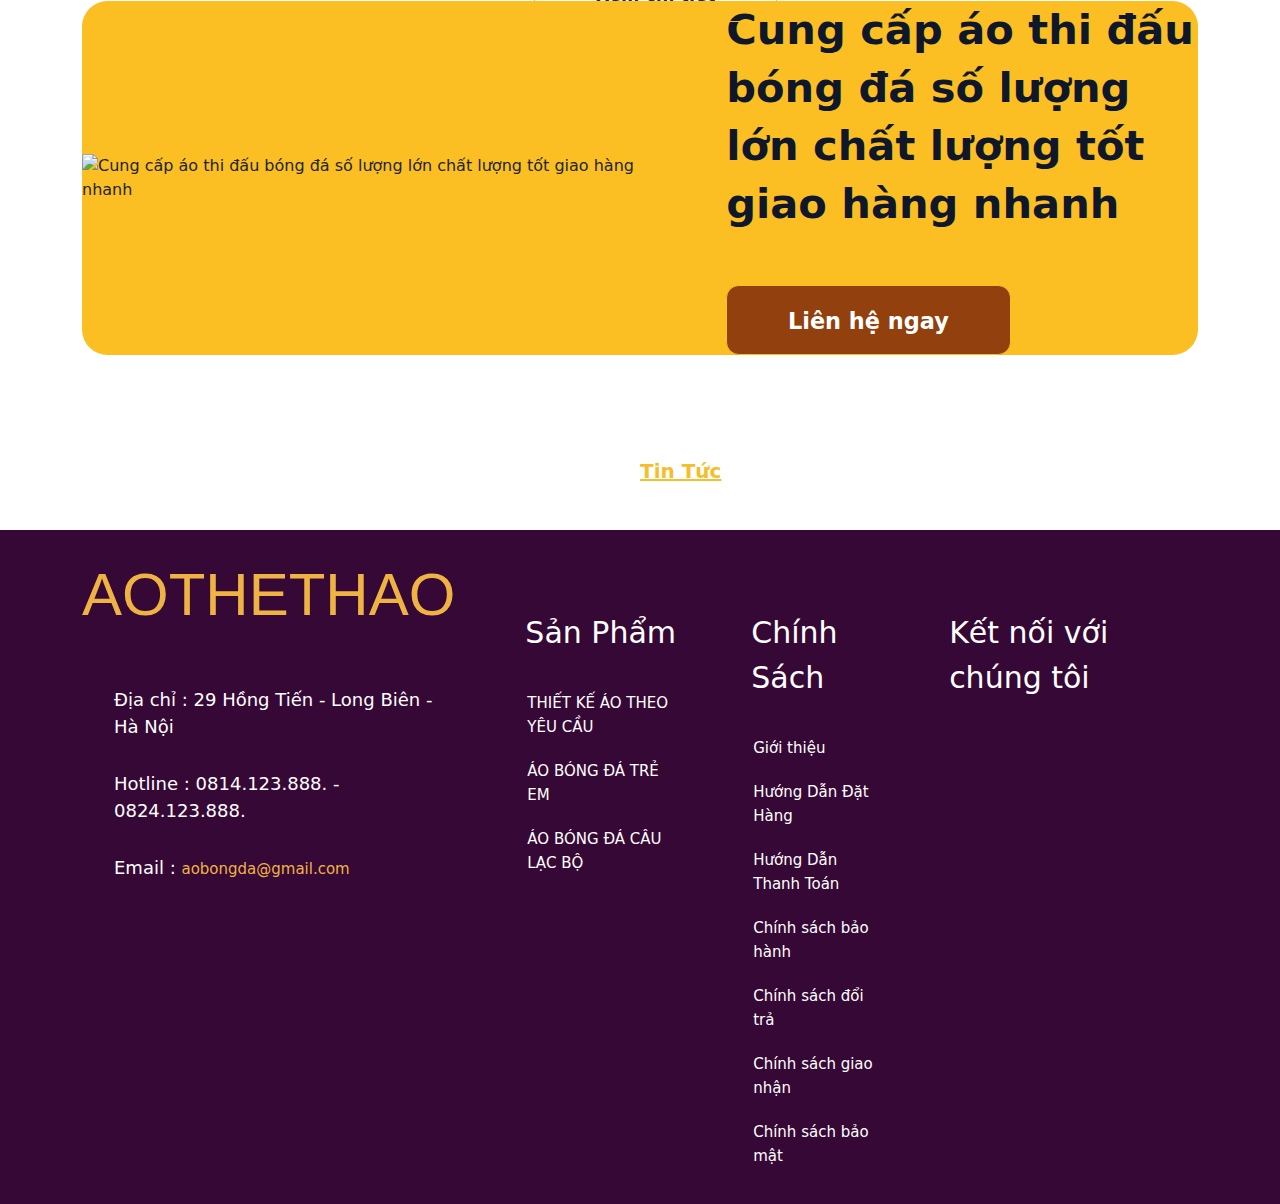
==== commit bfbe3e6d: "second commit" ====
--- a/2001220579-Trần Kháng Dĩ/index.html
+++ b/2001220579-Trần Kháng Dĩ/index.html
@@ -18,7 +18,6 @@
     
 
     <link rel="stylesheet" href="css/Nav-top.css">
-    <link rel="stylesheet" href="css/Menu-main.css">
     <link rel="stylesheet" href="css/Carousel-slide.css">
     <link rel="stylesheet" href="css/intro.css">
     <link rel="stylesheet" href="css/Ao_CLB.css">
